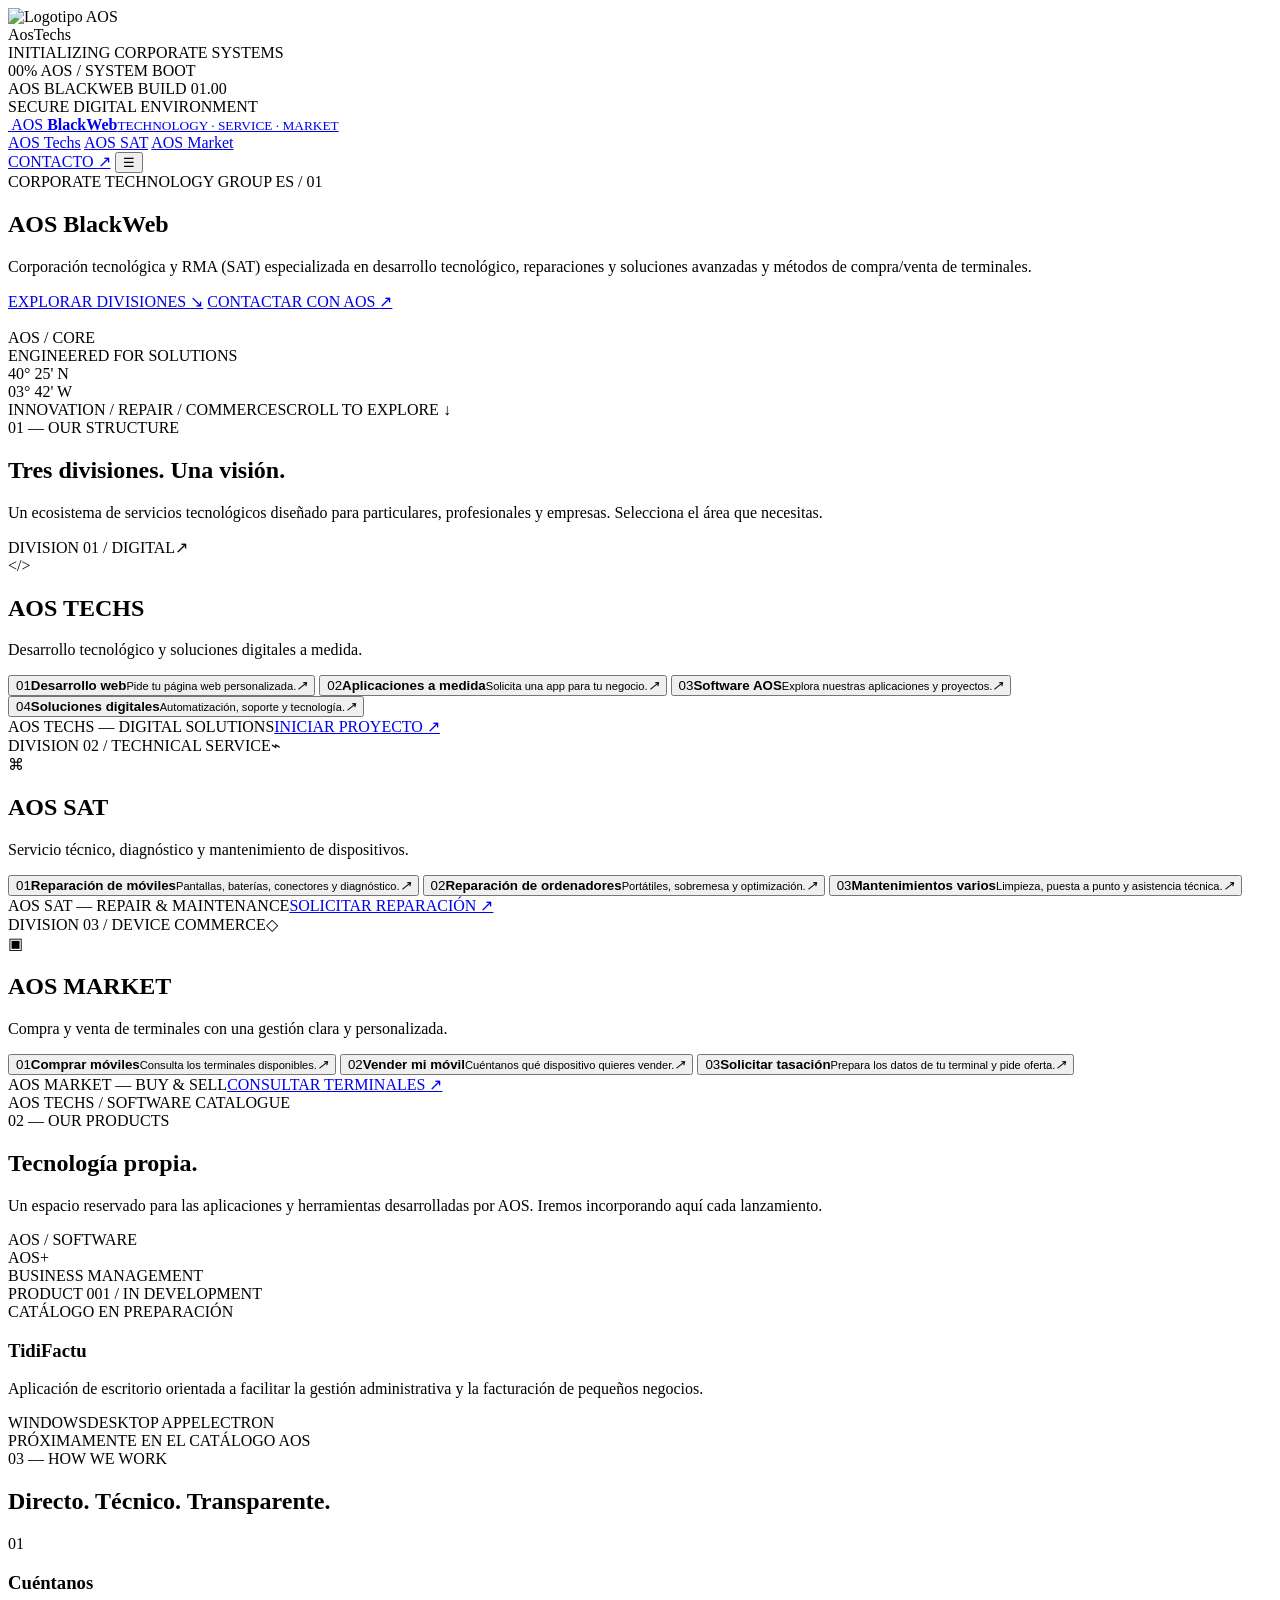
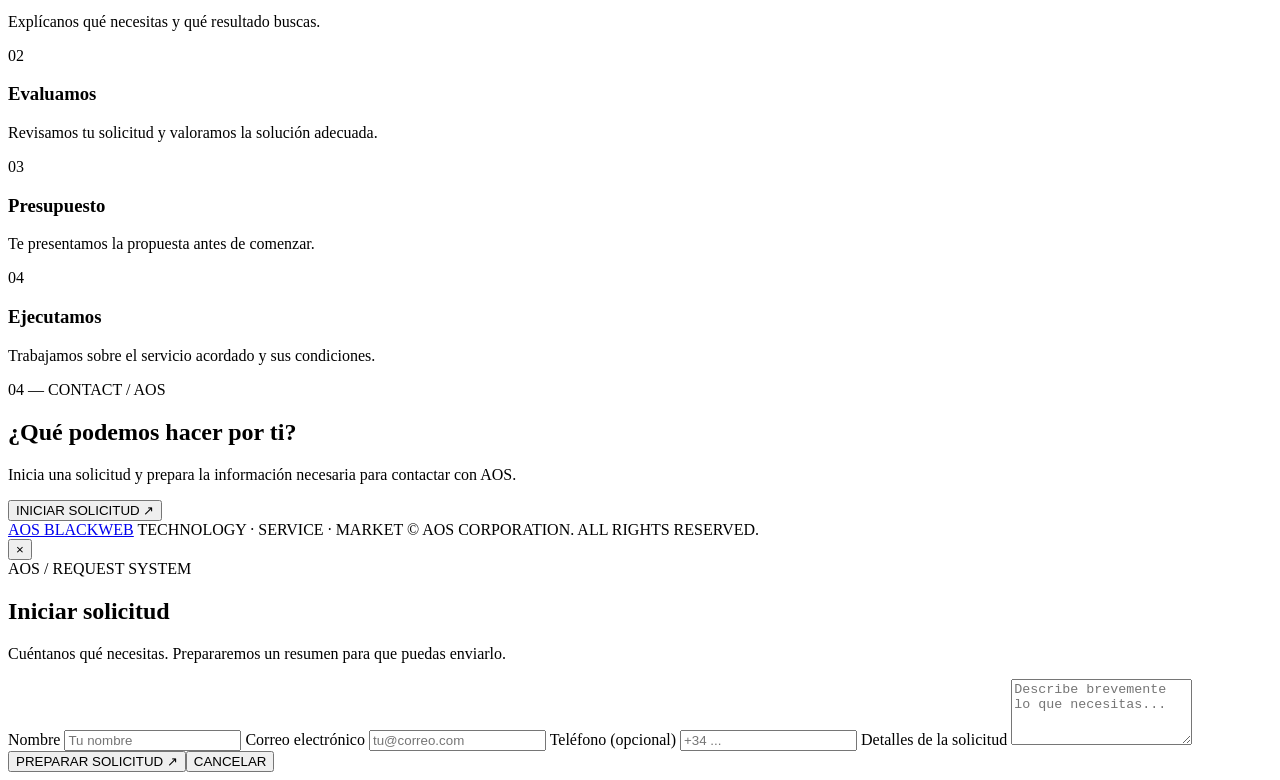
==== index.html @ e3c9e095 "Add files via upload" ====
<!DOCTYPE html>
<html lang="es">
<head>
  <meta charset="UTF-8">
  <meta name="viewport" content="width=device-width, initial-scale=1.0">
  <meta name="theme-color" content="#07090d">
  <meta name="description" content="AOS BlackWeb: corporación tecnológica y RMA (SAT). Desarrollo digital, reparaciones y compraventa de terminales.">
  <title>AOS BlackWeb — Tecnología, SAT y Market</title>
  <link rel="icon" type="image/png" href="assets/images/aos-logo.png">
  <link rel="preconnect" href="https://fonts.googleapis.com">
  <link rel="preconnect" href="https://fonts.gstatic.com" crossorigin>
  <link href="https://fonts.googleapis.com/css2?family=IBM+Plex+Mono:wght@400;500;600;700&family=Space+Grotesk:wght@400;500;600;700&display=swap" rel="stylesheet">
  <link rel="stylesheet" href="css/main.css">
  <link rel="stylesheet" href="css/loader.css">
  <link rel="stylesheet" href="css/animations.css">
  <script src="js/loader.js" defer></script>
  <script src="js/text-generator.js" defer></script>
  <script src="js/main.js" defer></script>
</head>
<body class="is-loading">
  <div class="boot-screen" id="bootScreen" aria-label="Cargando AOS BlackWeb">
    <div class="boot-grid"></div>
    <div class="boot-center">
      <div class="boot-logo-wrap">
        <img src="assets/images/aos-logo.png" class="boot-logo" alt="Logotipo AOS">
      </div>
      <div class="boot-brand">Aos<span>Techs</span></div>
      <div class="boot-status" id="bootStatus">INITIALIZING CORPORATE SYSTEMS</div>
      <div class="boot-progress"><span id="bootProgress"></span></div>
      <div class="boot-meta"><span id="bootPercent">00%</span><span> AOS / SYSTEM BOOT</span></div>
    </div>
    <div class="boot-corner boot-corner-left">AOS BLACKWEB <span>BUILD 01.00</span></div>
    <div class="boot-corner boot-corner-right">SECURE DIGITAL ENVIRONMENT</div>
  </div>

  <header class="site-header" id="siteHeader">
    <a class="brand-lockup" href="#home" aria-label="AOS BlackWeb, inicio">
      <span class="brand-mark"><img src="assets/images/aos-logo.png" alt=""></span>
      <span class="brand-name">AOS <b>BlackWeb</b><small>TECHNOLOGY · SERVICE · MARKET</small></span>
    </a>
    <nav class="top-nav" aria-label="Navegación principal">
      <a href="#techs">AOS Techs</a>
      <a href="#sat">AOS SAT</a>
      <a href="#market">AOS Market</a>
    </nav>
    <a class="header-contact" href="#contact">CONTACTO <span>↗</span></a>
    <button class="mobile-menu-toggle" id="mobileMenuToggle" aria-label="Abrir menú" aria-expanded="false">☰</button>
  </header>

  <main id="mainContent">
    <section class="hero section-shell" id="home">
      <div class="hero-copy">
        <div class="eyebrow"><span class="live-dot"></span> CORPORATE TECHNOLOGY GROUP <span class="eyebrow-line"></span> ES / 01</div>
        <h1 class="hero-title glitch-text" data-text="AOS BlackWeb">AOS BlackWeb</h1>
        <p class="hero-description">Corporación tecnológica y RMA (SAT) especializada en desarrollo tecnológico, reparaciones y soluciones avanzadas y métodos de compra/venta de terminales.</p>
        <div class="hero-actions">
          <a class="button button-primary" href="#divisions">EXPLORAR DIVISIONES <span>↘</span></a>
          <a class="button button-ghost" href="#contact">CONTACTAR CON AOS <span>↗</span></a>
        </div>
      </div>
      <div class="hero-visual" aria-hidden="true">
        <div class="visual-orbit orbit-one"></div><div class="visual-orbit orbit-two"></div>
        <div class="visual-crosshair crosshair-a"></div><div class="visual-crosshair crosshair-b"></div>
        <img src="assets/images/aos-logo.png" alt="" class="hero-emblem">
        <div class="visual-label label-top">AOS / CORE</div>
        <div class="visual-label label-bottom">ENGINEERED FOR SOLUTIONS</div>
        <div class="visual-coordinate">40° 25' N<br>03° 42' W</div>
      </div>
      <div class="hero-bottomline"><span>INNOVATION / REPAIR / COMMERCE</span><span>SCROLL TO EXPLORE <b>↓</b></span></div>
    </section>

    <section class="intro-strip section-shell" id="divisions">
      <div><span class="section-index">01 — OUR STRUCTURE</span><h2 class="section-heading glitch-text" data-text="Tres divisiones. Una visión.">Tres divisiones. Una visión.</h2></div>
      <p>Un ecosistema de servicios tecnológicos diseñado para particulares, profesionales y empresas. Selecciona el área que necesitas.</p>
    </section>

    <section class="division-grid section-shell">
      <article class="division-card tech-card" id="techs">
        <div class="card-topline"><span>DIVISION 01 / DIGITAL</span><span class="card-symbol">↗</span></div>
        <div class="division-icon"><span class="icon-brackets">&lt;/&gt;</span></div>
        <h2 class="division-title glitch-text" data-text="AOS TECHS">AOS TECHS</h2>
        <p class="division-lead">Desarrollo tecnológico y soluciones digitales a medida.</p>
        <div class="service-list">
          <button class="service-row" data-service="web"><span class="service-number">01</span><span><b>Desarrollo web</b><small>Pide tu página web personalizada.</small></span><i>↗</i></button>
          <button class="service-row" data-service="app"><span class="service-number">02</span><span><b>Aplicaciones a medida</b><small>Solicita una app para tu negocio.</small></span><i>↗</i></button>
          <button class="service-row" data-service="software"><span class="service-number">03</span><span><b>Software AOS</b><small>Explora nuestras aplicaciones y proyectos.</small></span><i>↗</i></button>
          <button class="service-row" data-service="digital"><span class="service-number">04</span><span><b>Soluciones digitales</b><small>Automatización, soporte y tecnología.</small></span><i>↗</i></button>
        </div>
        <div class="card-footer"><span>AOS TECHS — DIGITAL SOLUTIONS</span><a href="#contact">INICIAR PROYECTO ↗</a></div>
      </article>

      <article class="division-card sat-card" id="sat">
        <div class="card-topline"><span>DIVISION 02 / TECHNICAL SERVICE</span><span class="card-symbol">⌁</span></div>
        <div class="division-icon"><span class="icon-tools">⌘</span></div>
        <h2 class="division-title glitch-text" data-text="AOS SAT">AOS SAT</h2>
        <p class="division-lead">Servicio técnico, diagnóstico y mantenimiento de dispositivos.</p>
        <div class="service-list">
          <button class="service-row" data-service="mobile-repair"><span class="service-number">01</span><span><b>Reparación de móviles</b><small>Pantallas, baterías, conectores y diagnóstico.</small></span><i>↗</i></button>
          <button class="service-row" data-service="computer-repair"><span class="service-number">02</span><span><b>Reparación de ordenadores</b><small>Portátiles, sobremesa y optimización.</small></span><i>↗</i></button>
          <button class="service-row" data-service="maintenance"><span class="service-number">03</span><span><b>Mantenimientos varios</b><small>Limpieza, puesta a punto y asistencia técnica.</small></span><i>↗</i></button>
        </div>
        <div class="card-footer"><span>AOS SAT — REPAIR & MAINTENANCE</span><a href="#contact">SOLICITAR REPARACIÓN ↗</a></div>
      </article>

      <article class="division-card market-card" id="market">
        <div class="card-topline"><span>DIVISION 03 / DEVICE COMMERCE</span><span class="card-symbol">◇</span></div>
        <div class="division-icon"><span class="icon-market">▣</span></div>
        <h2 class="division-title glitch-text" data-text="AOS MARKET">AOS MARKET</h2>
        <p class="division-lead">Compra y venta de terminales con una gestión clara y personalizada.</p>
        <div class="service-list">
          <button class="service-row" data-service="buy-phone"><span class="service-number">01</span><span><b>Comprar móviles</b><small>Consulta los terminales disponibles.</small></span><i>↗</i></button>
          <button class="service-row" data-service="sell-phone"><span class="service-number">02</span><span><b>Vender mi móvil</b><small>Cuéntanos qué dispositivo quieres vender.</small></span><i>↗</i></button>
          <button class="service-row" data-service="valuation"><span class="service-number">03</span><span><b>Solicitar tasación</b><small>Prepara los datos de tu terminal y pide oferta.</small></span><i>↗</i></button>
        </div>
        <div class="card-footer"><span>AOS MARKET — BUY & SELL</span><a href="#contact">CONSULTAR TERMINALES ↗</a></div>
      </article>
    </section>

    <section class="software-section section-shell" id="software">
      <div class="section-kicker">AOS TECHS / SOFTWARE CATALOGUE</div>
      <div class="software-heading">
        <div><span class="section-index">02 — OUR PRODUCTS</span><h2 class="section-heading glitch-text" data-text="Tecnología propia.">Tecnología propia.</h2></div>
        <p>Un espacio reservado para las aplicaciones y herramientas desarrolladas por AOS. Iremos incorporando aquí cada lanzamiento.</p>
      </div>
      <article class="product-feature">
        <div class="product-art"><div class="product-window"><div class="window-bar"><i></i><i></i><i></i><span>AOS / SOFTWARE</span></div><div class="window-content"><div class="window-logo">AOS<span>+</span></div><div class="window-lines"><i></i><i></i><i></i><i></i></div><div class="window-chip">BUSINESS MANAGEMENT</div></div></div><span class="art-coordinate">PRODUCT 001 / IN DEVELOPMENT</span></div>
        <div class="product-info"><span class="product-status"><i></i> CATÁLOGO EN PREPARACIÓN</span><h3>TidiFactu</h3><p>Aplicación de escritorio orientada a facilitar la gestión administrativa y la facturación de pequeños negocios.</p><div class="product-tags"><span>WINDOWS</span><span>DESKTOP APP</span><span>ELECTRON</span></div><span class="coming-soon">PRÓXIMAMENTE EN EL CATÁLOGO AOS</span></div>
      </article>
    </section>

    <section class="process-section section-shell">
      <div><span class="section-index">03 — HOW WE WORK</span><h2 class="section-heading glitch-text" data-text="Directo. Técnico. Transparente.">Directo. Técnico. Transparente.</h2></div>
      <div class="process-grid">
        <div><span>01</span><h3>Cuéntanos</h3><p>Explícanos qué necesitas y qué resultado buscas.</p></div>
        <div><span>02</span><h3>Evaluamos</h3><p>Revisamos tu solicitud y valoramos la solución adecuada.</p></div>
        <div><span>03</span><h3>Presupuesto</h3><p>Te presentamos la propuesta antes de comenzar.</p></div>
        <div><span>04</span><h3>Ejecutamos</h3><p>Trabajamos sobre el servicio acordado y sus condiciones.</p></div>
      </div>
    </section>

    <section class="contact-section section-shell" id="contact">
      <div class="contact-copy"><span class="section-index">04 — CONTACT / AOS</span><h2 class="section-heading glitch-text" data-text="¿Qué podemos hacer por ti?">¿Qué podemos hacer por ti?</h2><p>Inicia una solicitud y prepara la información necesaria para contactar con AOS.</p></div>
      <button class="button button-primary contact-cta" data-service="general">INICIAR SOLICITUD <span>↗</span></button>
    </section>
  </main>

  <footer class="site-footer section-shell">
    <a class="footer-brand" href="#home">AOS<span> BLACKWEB</span></a>
    <span>TECHNOLOGY · SERVICE · MARKET</span>
    <span>© <span id="currentYear"></span> AOS CORPORATION. ALL RIGHTS RESERVED.</span>
  </footer>

  <div class="modal-backdrop" id="requestModal" aria-hidden="true">
    <section class="request-modal" role="dialog" aria-modal="true" aria-labelledby="modalTitle">
      <button class="modal-close" id="modalClose" aria-label="Cerrar">×</button>
      <div class="modal-kicker">AOS / REQUEST SYSTEM</div>
      <h2 id="modalTitle">Iniciar solicitud</h2>
      <p id="modalDescription">Cuéntanos qué necesitas. Prepararemos un resumen para que puedas enviarlo.</p>
      <form id="requestForm">
        <input type="hidden" id="requestType" name="requestType">
        <label>Nombre <input name="name" autocomplete="name" required placeholder="Tu nombre"></label>
        <label>Correo electrónico <input name="email" type="email" autocomplete="email" required placeholder="tu@correo.com"></label>
        <label>Teléfono (opcional) <input name="phone" autocomplete="tel" placeholder="+34 ..."></label>
        <label id="deviceLabel">Detalles de la solicitud <textarea name="details" rows="4" required placeholder="Describe brevemente lo que necesitas..."></textarea></label>
        <div class="modal-actions"><button class="button button-primary" type="submit">PREPARAR SOLICITUD <span>↗</span></button><button class="button button-ghost" type="button" id="modalCancel">CANCELAR</button></div>
      </form>
      <div class="form-result" id="formResult" hidden>
        <strong>Solicitud preparada.</strong>
        <p>Se ha generado un resumen. Puedes copiarlo y enviarlo por tu canal de contacto habitual.</p>
        <textarea id="requestSummary" rows="7" readonly></textarea>
        <button class="button button-primary" id="copyRequest" type="button">COPIAR SOLICITUD <span>▣</span></button>
        <small>Esta web todavía no envía formularios a un servidor. El contenido permanece en tu navegador.</small>
      </div>
    </section>
  </div>
  <div class="toast" id="toast" role="status" aria-live="polite"></div>
</body>
</html>
---- css/main.css ----

---- css/loader.css ----

---- css/animations.css ----

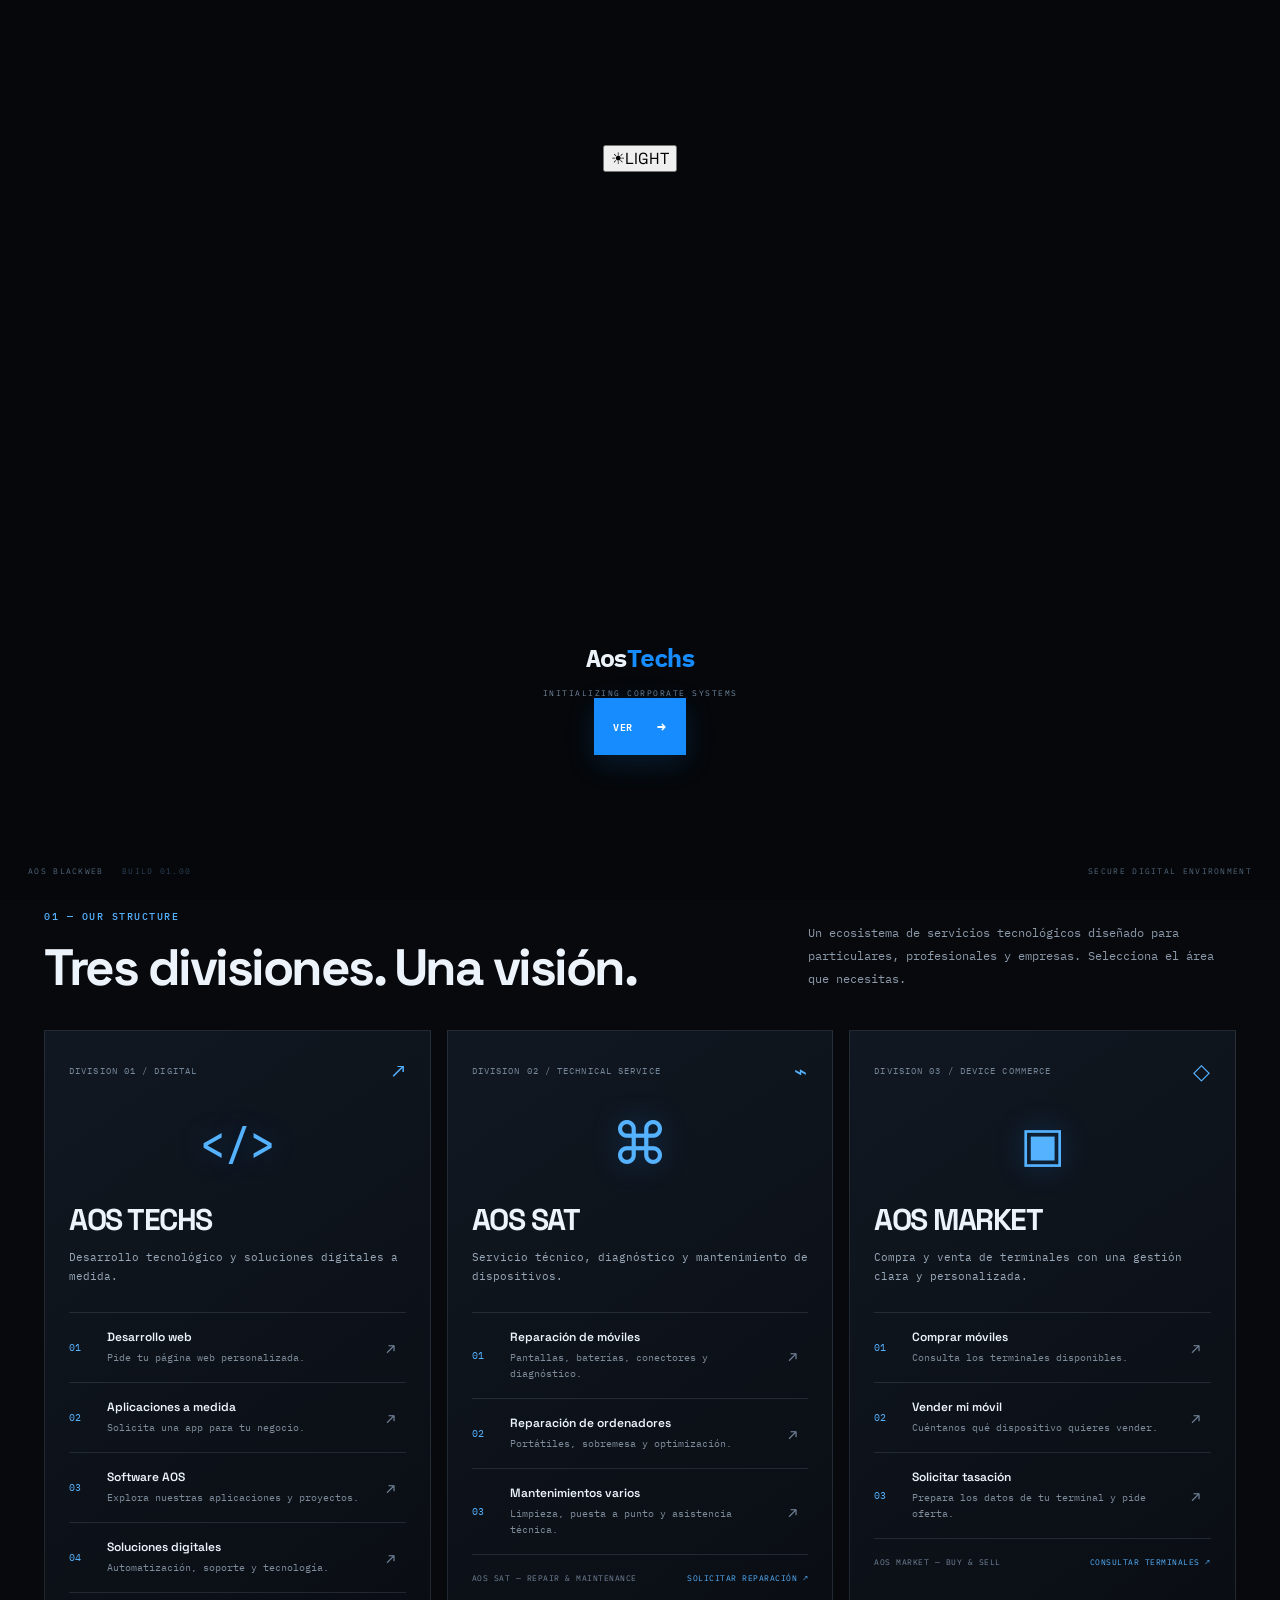
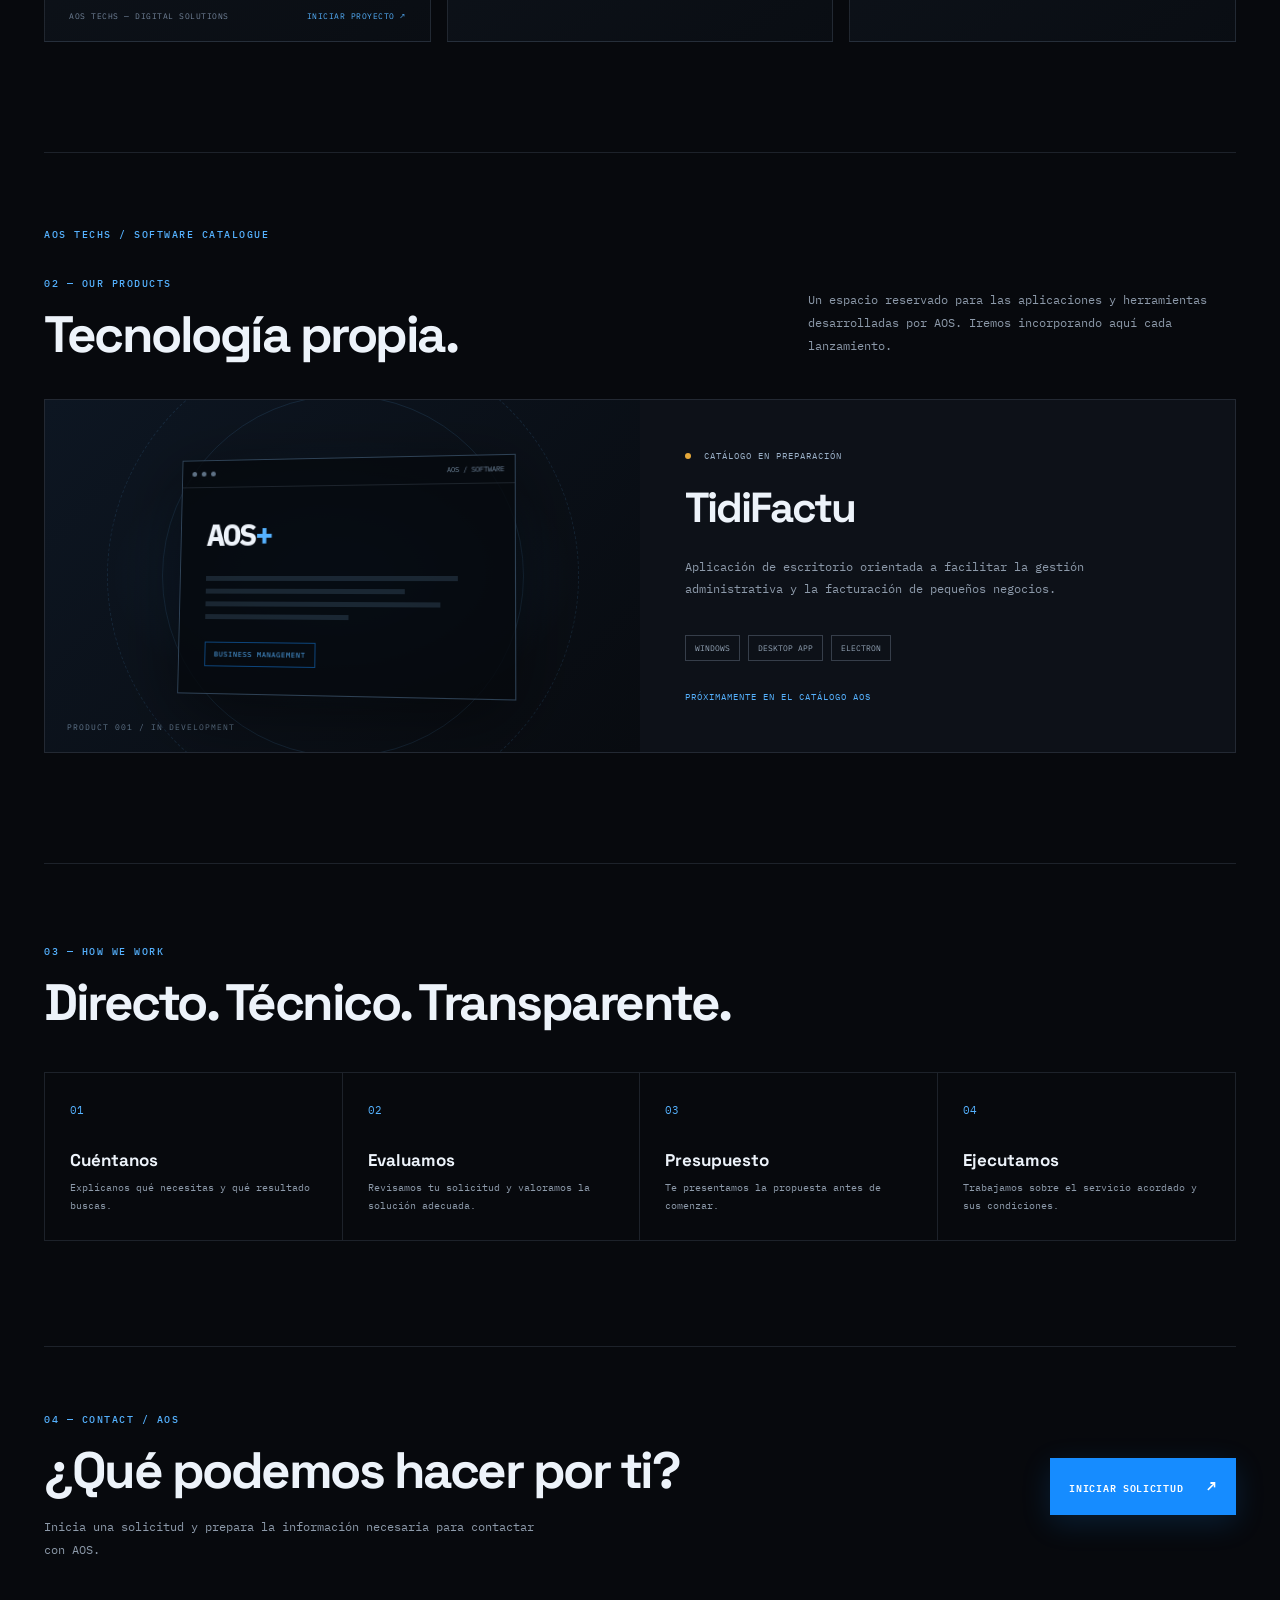
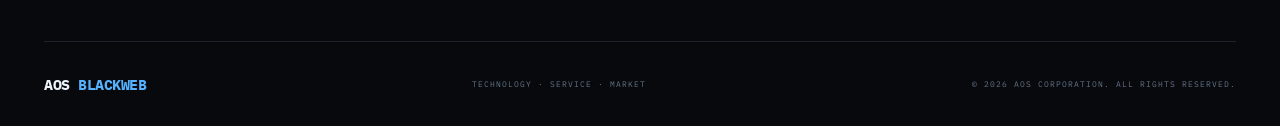
==== commit 2d36422d: "Update index.html" ====
--- a/index.html
+++ b/index.html
@@ -3,31 +3,35 @@
 <head>
   <meta charset="UTF-8">
   <meta name="viewport" content="width=device-width, initial-scale=1.0">
-  <meta name="theme-color" content="#07090d">
+  <meta name="theme-color" content="#050505">
   <meta name="description" content="AOS BlackWeb: corporación tecnológica y RMA (SAT). Desarrollo digital, reparaciones y compraventa de terminales.">
   <title>AOS BlackWeb — Tecnología, SAT y Market</title>
-  <link rel="icon" type="image/png" href="assets/images/aos-logo.png">
+  <link rel="icon" type="image/png" href="assets/images/favicon.png">
+  <script>(function(){var t='dark';try{t=localStorage.getItem('aos-theme')||'dark'}catch(e){}document.documentElement.dataset.theme=t==='light'?'light':'dark'})()</script>
   <link rel="preconnect" href="https://fonts.googleapis.com">
   <link rel="preconnect" href="https://fonts.gstatic.com" crossorigin>
   <link href="https://fonts.googleapis.com/css2?family=IBM+Plex+Mono:wght@400;500;600;700&family=Space+Grotesk:wght@400;500;600;700&display=swap" rel="stylesheet">
   <link rel="stylesheet" href="css/main.css">
   <link rel="stylesheet" href="css/loader.css">
   <link rel="stylesheet" href="css/animations.css">
+  <noscript><style>.boot-screen{display:none!important}body.is-loading{overflow:auto}</style></noscript>
+  <script src="js/theme.js" defer></script>
+  <script src="js/net.js" defer></script>
   <script src="js/loader.js" defer></script>
-  <script src="js/text-generator.js" defer></script>
+  <script src="js/scramble.js" defer></script>
   <script src="js/main.js" defer></script>
 </head>
 <body class="is-loading">
+  <canvas id="netBg" aria-hidden="true"></canvas>
   <div class="boot-screen" id="bootScreen" aria-label="Cargando AOS BlackWeb">
-    <div class="boot-grid"></div>
-    <div class="boot-center">
+    <button class="theme-toggle boot-theme" type="button" data-theme-toggle aria-label="Cambiar a modo claro"><span class="theme-icon">☀</span><span class="theme-label">LIGHT</span></button>
+    <div class="boot-center" id="bootCenter">
       <div class="boot-logo-wrap">
-        <img src="assets/images/aos-logo.png" class="boot-logo" alt="Logotipo AOS">
+        <canvas class="boot-canvas" id="bootCanvas" width="630" height="644" role="img" aria-label="Logotipo AOS"></canvas>
       </div>
       <div class="boot-brand">Aos<span>Techs</span></div>
       <div class="boot-status" id="bootStatus">INITIALIZING CORPORATE SYSTEMS</div>
-      <div class="boot-progress"><span id="bootProgress"></span></div>
-      <div class="boot-meta"><span id="bootPercent">00%</span><span> AOS / SYSTEM BOOT</span></div>
+      <button class="button button-primary boot-enter" id="bootEnter" type="button">VER <span>→</span></button>
     </div>
     <div class="boot-corner boot-corner-left">AOS BLACKWEB <span>BUILD 01.00</span></div>
     <div class="boot-corner boot-corner-right">SECURE DIGITAL ENVIRONMENT</div>
@@ -44,6 +48,7 @@
       <a href="#market">AOS Market</a>
     </nav>
     <a class="header-contact" href="#contact">CONTACTO <span>↗</span></a>
+    <button class="theme-toggle" type="button" data-theme-toggle aria-label="Cambiar a modo claro"><span class="theme-icon">☀</span><span class="theme-label">LIGHT</span></button>
     <button class="mobile-menu-toggle" id="mobileMenuToggle" aria-label="Abrir menú" aria-expanded="false">☰</button>
   </header>
 
@@ -60,11 +65,7 @@
       </div>
       <div class="hero-visual" aria-hidden="true">
         <div class="visual-orbit orbit-one"></div><div class="visual-orbit orbit-two"></div>
-        <div class="visual-crosshair crosshair-a"></div><div class="visual-crosshair crosshair-b"></div>
         <img src="assets/images/aos-logo.png" alt="" class="hero-emblem">
-        <div class="visual-label label-top">AOS / CORE</div>
-        <div class="visual-label label-bottom">ENGINEERED FOR SOLUTIONS</div>
-        <div class="visual-coordinate">40° 25' N<br>03° 42' W</div>
       </div>
       <div class="hero-bottomline"><span>INNOVATION / REPAIR / COMMERCE</span><span>SCROLL TO EXPLORE <b>↓</b></span></div>
     </section>
--- a/css/main.css
+++ b/css/main.css
@@ -1 +1,18 @@
+@import url('https://fonts.googleapis.com/css2?family=IBM+Plex+Mono:wght@400;500;600;700&family=Space+Grotesk:wght@400;500;600;700&display=swap');
+:root{--bg:#07090d;--panel:#0d1118;--panel2:#101722;--line:rgba(160,180,205,.15);--line-strong:rgba(160,180,205,.28);--text:#edf3fa;--muted:#8d9aaa;--blue:#168cff;--blue2:#55b2ff;--mono:"IBM Plex Mono",monospace;--sans:"Space Grotesk",sans-serif;--max:1420px}
+*{box-sizing:border-box}html{scroll-behavior:smooth;scroll-padding-top:100px}body{margin:0;background:var(--bg);color:var(--text);font-family:var(--sans);overflow-x:hidden}body:before{content:"";position:fixed;inset:0;pointer-events:none;z-index:-1;background:radial-gradient(ellipse at 78% 8%,rgba(16,92,160,.10),transparent 32%),linear-gradient(rgba(255,255,255,.012) 1px,transparent 1px),linear-gradient(90deg,rgba(255,255,255,.012) 1px,transparent 1px);background-size:auto,44px 44px,44px 44px}
+a{color:inherit;text-decoration:none}button,input,textarea{font:inherit}.section-shell{width:min(var(--max),calc(100% - 88px));margin-inline:auto}.site-header{height:86px;padding:0 max(44px,calc((100vw - var(--max))/2));display:flex;align-items:center;justify-content:space-between;border-bottom:1px solid var(--line);background:rgba(7,9,13,.86);backdrop-filter:blur(18px);position:sticky;top:0;z-index:20;opacity:0;transform:translateY(-15px);transition:opacity .6s,transform .6s}.site-ready .site-header{opacity:1;transform:none}
+.brand-lockup{display:flex;align-items:center;gap:12px}.brand-mark{width:40px;height:40px;display:grid;place-items:center}.brand-mark img{width:100%;height:100%;object-fit:contain}.brand-name{font:600 17px var(--mono);letter-spacing:-.8px}.brand-name b{color:#fff}.brand-name small{display:block;color:var(--muted);font:9px var(--mono);letter-spacing:1.1px;margin-top:4px}.top-nav{display:flex;gap:34px}.top-nav a,.header-contact{font:500 11px var(--mono);letter-spacing:.5px;color:#b5c0ce;transition:color .2s}.top-nav a:hover,.header-contact:hover{color:var(--blue2)}.header-contact{border:1px solid var(--line-strong);padding:11px 15px}.header-contact span{color:var(--blue2);margin-left:10px}.mobile-menu-toggle{display:none;background:none;color:white;border:1px solid var(--line);padding:8px 11px}
+.hero{min-height:590px;display:grid;grid-template-columns:1.08fr .92fr;align-items:center;position:relative;padding-top:60px;padding-bottom:92px}.hero-copy{max-width:720px;z-index:2}.eyebrow,.section-index,.section-kicker{font:500 10px var(--mono);letter-spacing:1.5px;color:var(--blue2)}.live-dot{display:inline-block;width:7px;height:7px;border-radius:50%;background:#2caa70;box-shadow:0 0 12px #2caa70;margin-right:8px}.eyebrow-line{display:inline-block;width:46px;height:1px;background:var(--line-strong);vertical-align:middle;margin:0 10px}.hero-title{font-size:clamp(58px,8vw,112px);line-height:.98;letter-spacing:-7px;margin:28px 0 22px;font-weight:700}.hero-description{font:14px/1.9 var(--mono);color:#aeb9c8;max-width:650px}.hero-actions{display:flex;gap:13px;flex-wrap:wrap;margin-top:36px}.button{border:1px solid var(--line-strong);padding:15px 18px;display:inline-flex;align-items:center;justify-content:center;gap:24px;font:600 10px var(--mono);letter-spacing:.7px;cursor:pointer;transition:background .25s,border-color .25s,transform .25s;color:var(--text);background:transparent}.button:hover{transform:translateY(-2px);border-color:var(--blue)}.button-primary{background:var(--blue);border-color:var(--blue);color:white;box-shadow:0 8px 30px rgba(22,140,255,.16)}.button-primary:hover{background:#0877df}.button-ghost{background:rgba(255,255,255,.02)}.button span{font-size:15px}
+.hero-visual{height:420px;position:relative;display:grid;place-items:center}.hero-emblem{width:min(62%,300px);filter:drop-shadow(0 0 35px rgba(50,143,220,.12));opacity:.9;animation:float 7s ease-in-out infinite}.visual-orbit{position:absolute;border:1px solid rgba(72,148,210,.17);border-radius:50%;aspect-ratio:1}.orbit-one{width:350px}.orbit-two{width:470px;border-style:dashed;opacity:.55;animation:orbit 70s linear infinite}.visual-crosshair{position:absolute;background:var(--line);}.crosshair-a{width:1px;height:100%;}.crosshair-b{height:1px;width:100%;}.visual-label,.visual-coordinate{position:absolute;font:9px var(--mono);letter-spacing:1.2px;color:#71869d}.label-top{top:35px;left:15%}.label-bottom{bottom:34px;right:7%}.visual-coordinate{left:7%;bottom:65px;line-height:1.8}.hero-bottomline{position:absolute;bottom:28px;left:0;right:0;border-top:1px solid var(--line);padding-top:17px;display:flex;justify-content:space-between;color:#758395;font:9px var(--mono);letter-spacing:1.2px}.hero-bottomline b{color:var(--blue2);font-size:15px;margin-left:8px}
+.intro-strip{display:grid;grid-template-columns:1fr .6fr;gap:50px;align-items:end;padding:72px 0 35px;border-top:1px solid var(--line)}.section-heading{font-size:clamp(32px,4vw,54px);letter-spacing:-2.5px;margin:15px 0 0;line-height:1.08}.intro-strip>p,.software-heading>p,.contact-copy>p{font:12px/1.9 var(--mono);color:var(--muted);max-width:490px;margin:0 0 5px}
+.division-grid{display:grid;grid-template-columns:repeat(3,1fr);gap:16px;padding-bottom:110px}.division-card{background:linear-gradient(145deg,rgba(18,25,35,.95),rgba(10,14,20,.96));border:1px solid var(--line);padding:25px 24px 20px;position:relative;min-width:0;transition:border-color .3s,transform .3s;scroll-margin-top:105px}.division-card:hover{border-color:rgba(54,151,239,.45);transform:translateY(-4px)}.card-topline{display:flex;justify-content:space-between;align-items:center;color:#74869a;font:9px var(--mono);letter-spacing:1.1px}.card-symbol{font-size:22px;color:var(--blue2)}.division-icon{height:115px;display:flex;align-items:center;justify-content:center;color:var(--blue2);font:500 48px var(--mono);text-shadow:0 0 30px rgba(22,140,255,.3)}.icon-brackets{font-size:42px}.icon-tools{font-size:58px}.icon-market{font-size:48px}.division-title{font-size:30px;letter-spacing:-1.5px;margin:0 0 9px}.division-lead{font:11px/1.7 var(--mono);color:#9aa9b9;min-height:42px;margin:0 0 22px}.service-list{border-top:1px solid var(--line)}.service-row{width:100%;display:grid;grid-template-columns:28px 1fr 20px;align-items:center;gap:10px;text-align:left;padding:16px 0;background:none;border:0;border-bottom:1px solid var(--line);color:var(--text);cursor:pointer}.service-row:hover b,.service-row:hover i{color:var(--blue2)}.service-number{font:10px var(--mono);color:var(--blue2)}.service-row b{display:block;font-size:12px;font-weight:600;transition:color .2s}.service-row small{display:block;font:10px/1.6 var(--mono);color:#7e8b9a;margin-top:5px}.service-row i{font-style:normal;color:#728399;font-size:16px;transition:color .2s}.card-footer{display:flex;justify-content:space-between;gap:8px;align-items:center;padding-top:18px;font:8px var(--mono);letter-spacing:.5px;color:#728399}.card-footer a{color:var(--blue2);white-space:nowrap}
+.software-section{padding:75px 0 110px;border-top:1px solid var(--line)}.section-kicker{margin-bottom:30px}.software-heading{display:grid;grid-template-columns:1fr .6fr;gap:50px;align-items:end;margin-bottom:36px}.product-feature{display:grid;grid-template-columns:1fr 1fr;border:1px solid var(--line);background:var(--panel)}.product-art{min-height:330px;position:relative;display:grid;place-items:center;overflow:hidden;background:radial-gradient(ellipse at 50% 50%,rgba(22,140,255,.13),transparent 55%),linear-gradient(135deg,#0d1622,#080b10)}.product-art:before,.product-art:after{content:"";position:absolute;border:1px solid rgba(79,152,215,.15);border-radius:50%;width:360px;aspect-ratio:1}.product-art:after{width:470px;border-style:dashed}.product-window{width:65%;max-width:340px;position:relative;z-index:1;border:1px solid rgba(116,167,211,.36);background:rgba(5,9,14,.85);box-shadow:0 20px 70px rgba(0,0,0,.5);transform:perspective(900px) rotateY(-9deg) rotateX(4deg)}.window-bar{height:28px;border-bottom:1px solid var(--line);display:flex;align-items:center;gap:5px;padding:0 10px}.window-bar i{width:5px;height:5px;border-radius:50%;background:#5e7185}.window-bar span{margin-left:auto;font:7px var(--mono);color:#71869d}.window-content{padding:27px}.window-logo{font:700 32px var(--mono);letter-spacing:-2px}.window-logo span{color:var(--blue2)}.window-lines{display:grid;gap:8px;margin:22px 0}.window-lines i{height:5px;background:rgba(104,143,181,.2);width:90%}.window-lines i:nth-child(2){width:72%}.window-lines i:nth-child(3){width:84%}.window-lines i:nth-child(4){width:52%}.window-chip{display:inline-block;padding:7px 9px;border:1px solid rgba(22,140,255,.45);color:var(--blue2);font:7px var(--mono);letter-spacing:1px}.art-coordinate{position:absolute;bottom:20px;left:22px;color:#60758b;font:8px var(--mono);letter-spacing:1px}.product-info{padding:50px 45px;display:flex;flex-direction:column;justify-content:center}.product-status{font:9px var(--mono);letter-spacing:1px;color:#9ab0c7}.product-status i{display:inline-block;width:6px;height:6px;border-radius:50%;background:#e5a83a;margin-right:7px}.product-info h3{font-size:42px;letter-spacing:-2px;margin:20px 0 10px}.product-info p{font:12px/1.9 var(--mono);color:var(--muted);max-width:440px}.product-tags{display:flex;gap:8px;flex-wrap:wrap;margin:22px 0 30px}.product-tags span{border:1px solid var(--line-strong);padding:7px 9px;color:#93a3b5;font:8px var(--mono)}.coming-soon{font:9px var(--mono);letter-spacing:1px;color:var(--blue2)}
+.process-section{padding:75px 0 105px;border-top:1px solid var(--line)}.process-grid{display:grid;grid-template-columns:repeat(4,1fr);gap:0;margin-top:42px;border:1px solid var(--line)}.process-grid>div{padding:25px;border-right:1px solid var(--line)}.process-grid>div:last-child{border:0}.process-grid>div>span{font:11px var(--mono);color:var(--blue2)}.process-grid h3{font-size:17px;margin:30px 0 8px}.process-grid p{font:10px/1.8 var(--mono);color:var(--muted);margin:0}
+.contact-section{padding:60px 0 75px;border-top:1px solid var(--line);display:flex;justify-content:space-between;align-items:center;gap:30px}.contact-copy{max-width:700px}.contact-copy .section-heading{margin-bottom:17px}.contact-cta{flex-shrink:0}.site-footer{border-top:1px solid var(--line);min-height:85px;display:flex;align-items:center;justify-content:space-between;gap:20px;color:#657487;font:8px var(--mono);letter-spacing:1px}.footer-brand{font:700 15px var(--mono);color:#eaf1f8;letter-spacing:-.5px}.footer-brand span{color:var(--blue2)}
+.modal-backdrop{position:fixed;inset:0;background:rgba(0,0,0,.78);backdrop-filter:blur(10px);z-index:50;display:none;align-items:center;justify-content:center;padding:20px}.modal-backdrop.is-open{display:flex}.request-modal{width:min(590px,100%);max-height:92vh;overflow:auto;position:relative;background:#0c121b;border:1px solid var(--line-strong);padding:34px;box-shadow:0 30px 100px rgba(0,0,0,.6)}.modal-close{position:absolute;right:20px;top:15px;background:none;border:0;color:#9aabba;font-size:27px;cursor:pointer}.modal-kicker{font:9px var(--mono);letter-spacing:1.3px;color:var(--blue2)}.request-modal h2{font-size:30px;margin:12px 0}.request-modal>p,.form-result p{font:11px/1.8 var(--mono);color:var(--muted)}.request-modal form{display:grid;gap:14px;margin-top:25px}.request-modal label{display:grid;gap:7px;font:10px var(--mono);color:#b8c5d4}.request-modal input,.request-modal textarea{width:100%;background:#080d14;border:1px solid var(--line-strong);padding:12px;color:white;outline:none;font:11px var(--mono);resize:vertical}.request-modal input:focus,.request-modal textarea:focus{border-color:var(--blue)}.modal-actions{display:flex;gap:10px;flex-wrap:wrap;margin-top:8px}.form-result{margin-top:24px;border-top:1px solid var(--line);padding-top:20px}.form-result strong{color:var(--blue2);font:600 13px var(--mono)}.form-result textarea{margin:12px 0;width:100%;background:#080d14;border:1px solid var(--line);padding:12px;color:#c6d4e2;font:10px/1.7 var(--mono)}.form-result small{display:block;color:#7c8c9e;font:9px/1.6 var(--mono);margin-top:12px}.toast{position:fixed;bottom:25px;left:50%;transform:translate(-50%,20px);opacity:0;pointer-events:none;z-index:80;background:#132337;border:1px solid rgba(50,150,230,.4);padding:12px 18px;color:#d9eaff;font:10px var(--mono);transition:.25s}.toast.show{opacity:1;transform:translate(-50%,0)}
+@keyframes float{0%,100%{transform:translateY(0)}50%{transform:translateY(-12px)}}@keyframes orbit{to{transform:rotate(360deg)}}
+@media(max-width:1050px){.division-grid{grid-template-columns:1fr 1fr}.market-card{grid-column:1/-1}.market-card .service-list{display:grid;grid-template-columns:repeat(3,1fr);column-gap:18px}.market-card .service-row{border-bottom:1px solid var(--line)}.hero{min-height:530px}.hero-title{letter-spacing:-4px}}
+@media(max-width:760px){.section-shell{width:calc(100% - 38px)}.site-header{height:72px;padding:0 19px}.top-nav{display:none;position:absolute;top:71px;left:0;right:0;background:#0b1119;padding:20px;flex-direction:column;gap:18px;border-bottom:1px solid var(--line)}.top-nav.open{display:flex}.header-contact{margin-left:auto;margin-right:12px;padding:9px 10px;font-size:9px}.mobile-menu-toggle{display:block}.brand-name{font-size:14px}.brand-mark{width:34px;height:34px}.hero{grid-template-columns:1fr;min-height:unset;padding-top:75px;padding-bottom:85px}.hero-title{font-size:clamp(54px,14vw,82px);letter-spacing:-4px}.hero-description{font-size:11px}.hero-visual{height:290px;grid-row:1;margin-bottom:15px}.hero-emblem{width:170px}.orbit-one{width:220px}.orbit-two{width:285px}.hero-copy{grid-row:2}.hero-bottomline{bottom:22px;font-size:7px}.intro-strip,.software-heading{grid-template-columns:1fr;gap:18px;padding-top:55px}.section-heading{font-size:35px}.division-grid{grid-template-columns:1fr;padding-bottom:70px}.market-card{grid-column:auto}.market-card .service-list{display:block}.division-card{padding:22px 18px}.division-icon{height:90px}.division-title{font-size:27px}.software-section,.process-section{padding:60px 0 70px}.product-feature{grid-template-columns:1fr}.product-art{min-height:270px}.product-info{padding:30px 24px}.product-info h3{font-size:34px}.process-grid{grid-template-columns:1fr 1fr}.process-grid>div:nth-child(2){border-right:0}.process-grid>div:nth-child(-n+2){border-bottom:1px solid var(--line)}.process-grid>div{padding:20px}.process-grid h3{margin-top:20px}.contact-section{align-items:flex-start;flex-direction:column;padding:50px 0}.site-footer{padding:22px 0;align-items:flex-start;flex-direction:column;gap:12px}.request-modal{padding:28px 20px}.modal-actions .button{width:100%}}
+@media(prefers-reduced-motion:reduce){*,*:before,*:after{scroll-behavior:auto!important;animation-duration:.01ms!important;animation-iteration-count:1!important;transition-duration:.01ms!important}}
 
--- a/css/loader.css
+++ b/css/loader.css
@@ -1 +1 @@
-
+body.is-loading{overflow:hidden}.boot-screen{position:fixed;inset:0;background:#05070a;z-index:100;display:grid;place-items:center;overflow:hidden;transition:opacity .65s ease,visibility .65s ease}.boot-screen.is-exiting{opacity:0;visibility:hidden;pointer-events:none}.boot-grid{position:absolute;inset:0;background-image:linear-gradient(rgba(85,150,210,.045) 1px,transparent 1px),linear-gradient(90deg,rgba(85,150,210,.045) 1px,transparent 1px);background-size:48px 48px;mask-image:radial-gradient(ellipse at center,#000,transparent 75%)}.boot-center{position:relative;width:min(360px,82vw);display:flex;align-items:center;flex-direction:column}.boot-logo-wrap{width:160px;height:160px;display:grid;place-items:center;perspective:500px}.boot-logo{width:100%;height:100%;object-fit:contain;filter:drop-shadow(0 0 22px rgba(22,140,255,.16));animation:wheel-spin 2.8s linear infinite}.boot-brand{font:700 25px var(--mono);letter-spacing:-1.5px;margin-top:18px}.boot-brand span{color:#168cff}.boot-status{font:8px var(--mono);letter-spacing:1.5px;color:#71869d;margin-top:14px}.boot-progress{width:100%;height:3px;background:#182332;margin-top:26px;overflow:hidden}.boot-progress span{display:block;width:0;height:100%;background:linear-gradient(90deg,#0877df,#62bdff);box-shadow:0 0 14px #168cff;transition:width .12s linear}.boot-meta{width:100%;display:flex;justify-content:space-between;margin-top:10px;color:#6f8297;font:8px var(--mono);letter-spacing:1px}.boot-meta span:first-child{color:#60b7ff}.boot-corner{position:absolute;bottom:24px;color:#53677c;font:8px var(--mono);letter-spacing:1.3px}.boot-corner span{color:#2e4359;margin-left:12px}.boot-corner-left{left:28px}.boot-corner-right{right:28px}.boot-logo-wrap.logo-docked{position:fixed;top:17px;right:calc(max(44px, (100vw - 1420px)/2) + 0px);width:40px;height:40px;z-index:25;animation:logo-dock .85s cubic-bezier(.2,.8,.2,1) forwards}@keyframes wheel-spin{to{transform:rotate(360deg)}}@keyframes logo-dock{0%{transform:translate(0,0) scale(1)}100%{transform:translate(0,0) scale(1)}}@media(max-width:760px){.boot-logo-wrap{width:130px;height:130px}.boot-corner{font-size:7px}.boot-corner-left{left:14px}.boot-corner-right{right:14px}.boot-logo-wrap.logo-docked{top:16px;right:19px;width:34px;height:34px}}
--- a/css/animations.css
+++ b/css/animations.css
@@ -1 +1 @@
-
+[data-reveal]{opacity:0;transform:translateY(18px);transition:opacity .7s ease,transform .7s ease}[data-reveal].revealed{opacity:1;transform:none}.glitch-text{position:relative}.glitch-text.is-generating{color:#dceeff;text-shadow:0 0 16px rgba(22,140,255,.28)}.glitch-text.is-generating:after{content:"";display:inline-block;width:7px;height:1em;background:#168cff;margin-left:5px;vertical-align:-.12em;animation:cursor-blink .7s steps(2,start) infinite}@keyframes cursor-blink{to{visibility:hidden}}.service-row:focus-visible,.button:focus-visible,a:focus-visible,button:focus-visible{outline:2px solid #168cff;outline-offset:4px}
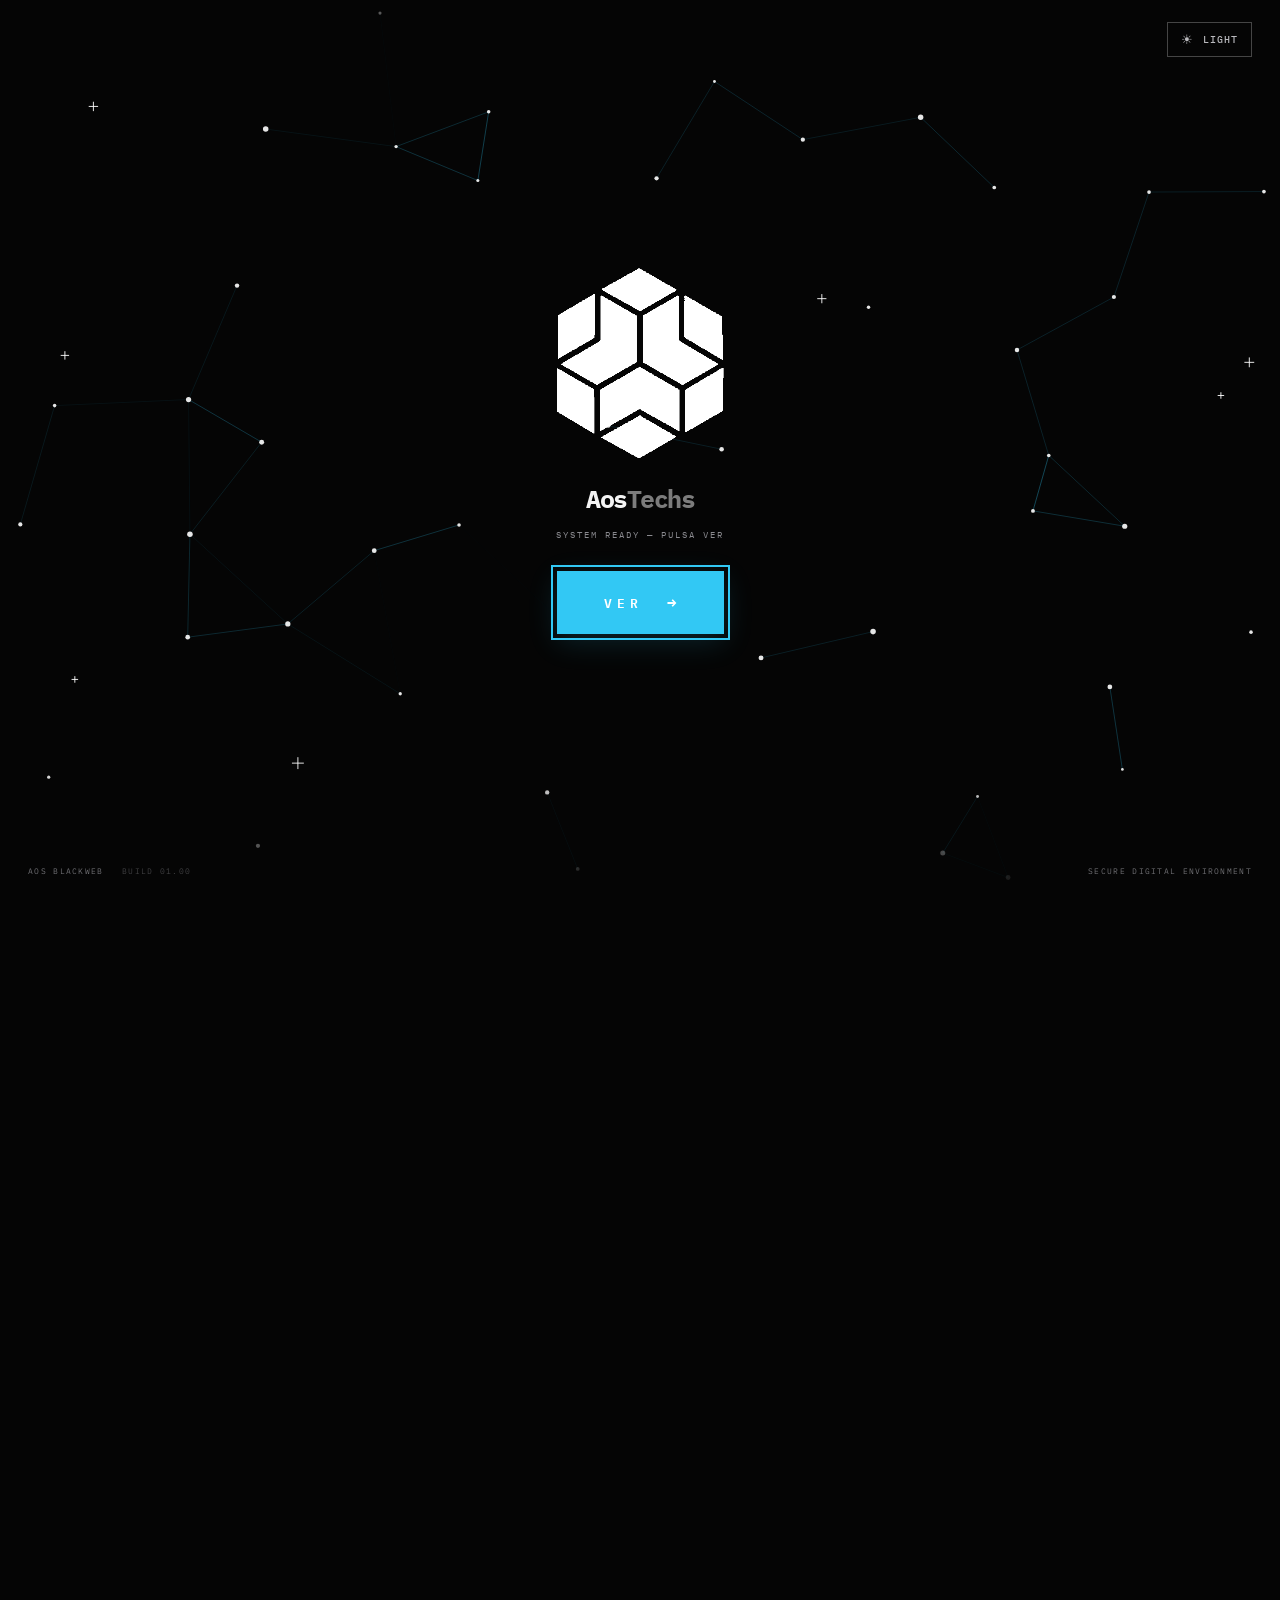
==== commit 8b673119: "Update navigation and service links in index.html" ====
--- a/index.html
+++ b/index.html
@@ -46,6 +46,8 @@
       <a href="#techs">AOS Techs</a>
       <a href="#sat">AOS SAT</a>
       <a href="#market">AOS Market</a>
+      <a href="#software">Software</a>
+      <a class="nav-contact" href="#contact">Contacto</a>
     </nav>
     <a class="header-contact" href="#contact">CONTACTO <span>↗</span></a>
     <button class="theme-toggle" type="button" data-theme-toggle aria-label="Cambiar a modo claro"><span class="theme-icon">☀</span><span class="theme-label">LIGHT</span></button>
@@ -72,40 +74,36 @@
 
     <section class="intro-strip section-shell" id="divisions">
       <div><span class="section-index">01 — OUR STRUCTURE</span><h2 class="section-heading glitch-text" data-text="Tres divisiones. Una visión.">Tres divisiones. Una visión.</h2></div>
-      <p>Un ecosistema de servicios tecnológicos diseñado para particulares, profesionales y empresas. Selecciona el área que necesitas.</p>
     </section>
 
     <section class="division-grid section-shell">
       <article class="division-card tech-card" id="techs">
-        <div class="card-topline"><span>DIVISION 01 / DIGITAL</span><span class="card-symbol">↗</span></div>
-        <div class="division-icon"><span class="icon-brackets">&lt;/&gt;</span></div>
+        <div class="card-topline"><span>DIVISION 01 / DIGITAL</span></div>
         <h2 class="division-title glitch-text" data-text="AOS TECHS">AOS TECHS</h2>
         <p class="division-lead">Desarrollo tecnológico y soluciones digitales a medida.</p>
         <div class="service-list">
-          <button class="service-row" data-service="web"><span class="service-number">01</span><span><b>Desarrollo web</b><small>Pide tu página web personalizada.</small></span><i>↗</i></button>
-          <button class="service-row" data-service="app"><span class="service-number">02</span><span><b>Aplicaciones a medida</b><small>Solicita una app para tu negocio.</small></span><i>↗</i></button>
-          <button class="service-row" data-service="software"><span class="service-number">03</span><span><b>Software AOS</b><small>Explora nuestras aplicaciones y proyectos.</small></span><i>↗</i></button>
-          <button class="service-row" data-service="digital"><span class="service-number">04</span><span><b>Soluciones digitales</b><small>Automatización, soporte y tecnología.</small></span><i>↗</i></button>
+          <a class="service-row" href="aos-techs.html#web"><span class="service-number">01</span><span><b>Desarrollo web</b><small>Landing, web corporativa o tienda online. Desde 290 €.</small></span><i>→</i></a>
+          <a class="service-row" href="aos-techs.html#apps"><span class="service-number">02</span><span><b>Aplicaciones a medida</b><small>Software hecho para tu negocio. Desde 1.500 €.</small></span><i>→</i></a>
+          <a class="service-row" href="#software"><span class="service-number">03</span><span><b>Software AOS</b><small>Explora nuestras aplicaciones y proyectos.</small></span><i>↓</i></a>
+          <a class="service-row" href="aos-techs.html#digital"><span class="service-number">04</span><span><b>Soluciones digitales</b><small>Automatización, mantenimiento web y soporte.</small></span><i>→</i></a>
         </div>
-        <div class="card-footer"><span>AOS TECHS — DIGITAL SOLUTIONS</span><a href="#contact">INICIAR PROYECTO ↗</a></div>
+        <div class="card-footer"><span>AOS TECHS — DIGITAL SOLUTIONS</span><a href="aos-techs.html">VER SERVICIOS Y PRECIOS ↗</a></div>
       </article>
 
       <article class="division-card sat-card" id="sat">
-        <div class="card-topline"><span>DIVISION 02 / TECHNICAL SERVICE</span><span class="card-symbol">⌁</span></div>
-        <div class="division-icon"><span class="icon-tools">⌘</span></div>
+        <div class="card-topline"><span>DIVISION 02 / TECHNICAL SERVICE</span></div>
         <h2 class="division-title glitch-text" data-text="AOS SAT">AOS SAT</h2>
         <p class="division-lead">Servicio técnico, diagnóstico y mantenimiento de dispositivos.</p>
         <div class="service-list">
-          <button class="service-row" data-service="mobile-repair"><span class="service-number">01</span><span><b>Reparación de móviles</b><small>Pantallas, baterías, conectores y diagnóstico.</small></span><i>↗</i></button>
-          <button class="service-row" data-service="computer-repair"><span class="service-number">02</span><span><b>Reparación de ordenadores</b><small>Portátiles, sobremesa y optimización.</small></span><i>↗</i></button>
-          <button class="service-row" data-service="maintenance"><span class="service-number">03</span><span><b>Mantenimientos varios</b><small>Limpieza, puesta a punto y asistencia técnica.</small></span><i>↗</i></button>
+          <a class="service-row" href="reparacion-moviles.html"><span class="service-number">01</span><span><b>Reparación de móviles</b><small>Elige tu modelo y mira el precio al momento.</small></span><i>→</i></a>
+          <a class="service-row" href="reparacion-ordenadores.html"><span class="service-number">02</span><span><b>Reparación de ordenadores</b><small>Portátil, torre o Mac. Presupuesto a medida.</small></span><i>→</i></a>
+          <a class="service-row" href="mantenimiento.html"><span class="service-number">03</span><span><b>Mantenimientos varios</b><small>Ordenadores, videoconsolas y móviles.</small></span><i>→</i></a>
         </div>
-        <div class="card-footer"><span>AOS SAT — REPAIR & MAINTENANCE</span><a href="#contact">SOLICITAR REPARACIÓN ↗</a></div>
+        <div class="card-footer"><span>AOS SAT — REPAIR & MAINTENANCE</span><a href="reparacion-moviles.html">REPARAR MI MÓVIL ↗</a></div>
       </article>
 
       <article class="division-card market-card" id="market">
-        <div class="card-topline"><span>DIVISION 03 / DEVICE COMMERCE</span><span class="card-symbol">◇</span></div>
-        <div class="division-icon"><span class="icon-market">▣</span></div>
+        <div class="card-topline"><span>DIVISION 03 / DEVICE COMMERCE</span></div>
         <h2 class="division-title glitch-text" data-text="AOS MARKET">AOS MARKET</h2>
         <p class="division-lead">Compra y venta de terminales con una gestión clara y personalizada.</p>
         <div class="service-list">
@@ -121,11 +119,20 @@
       <div class="section-kicker">AOS TECHS / SOFTWARE CATALOGUE</div>
       <div class="software-heading">
         <div><span class="section-index">02 — OUR PRODUCTS</span><h2 class="section-heading glitch-text" data-text="Tecnología propia.">Tecnología propia.</h2></div>
-        <p>Un espacio reservado para las aplicaciones y herramientas desarrolladas por AOS. Iremos incorporando aquí cada lanzamiento.</p>
+        <p>Aplicaciones y herramientas desarrolladas por AOS. TidiFactu ya está disponible en la Microsoft Store y seguiremos sumando lanzamientos.</p>
       </div>
       <article class="product-feature">
-        <div class="product-art"><div class="product-window"><div class="window-bar"><i></i><i></i><i></i><span>AOS / SOFTWARE</span></div><div class="window-content"><div class="window-logo">AOS<span>+</span></div><div class="window-lines"><i></i><i></i><i></i><i></i></div><div class="window-chip">BUSINESS MANAGEMENT</div></div></div><span class="art-coordinate">PRODUCT 001 / IN DEVELOPMENT</span></div>
-        <div class="product-info"><span class="product-status"><i></i> CATÁLOGO EN PREPARACIÓN</span><h3>TidiFactu</h3><p>Aplicación de escritorio orientada a facilitar la gestión administrativa y la facturación de pequeños negocios.</p><div class="product-tags"><span>WINDOWS</span><span>DESKTOP APP</span><span>ELECTRON</span></div><span class="coming-soon">PRÓXIMAMENTE EN EL CATÁLOGO AOS</span></div>
+        <div class="product-art">
+          <img class="product-icon" src="https://store-images.s-microsoft.com/image/apps.46057.13618476593405313.e56f0534-019d-40d5-a003-3ed6492e1d04.b45db033-3b58-4fba-b49d-af54c42ddcf7" alt="Icono de TidiFactu" width="170" height="170" loading="lazy" referrerpolicy="no-referrer" onerror="this.style.display='none';this.nextElementSibling.hidden=false">
+          <div class="product-mark" hidden>TIDI<span>FACTU</span></div>
+          <span class="art-coordinate">PRODUCT 001 / MICROSOFT STORE</span>
+        </div>
+        <div class="product-info"><span class="product-status is-live"><i></i> DISPONIBLE EN MICROSOFT STORE</span><h3>TidiFactu</h3><p>Aplicación de escritorio para Windows que simplifica la administración, la facturación y las tareas de gestión del día a día. Una interfaz clara y práctica para organizar la información de tu negocio desde una sola aplicación.</p><div class="product-tags"><span>WINDOWS</span><span>DESKTOP APP</span><span>FACTURACIÓN</span><span>GESTIÓN</span></div><a class="button button-primary store-link" href="https://apps.microsoft.com/detail/9NHVP1R07CV6?hl=es-ES&gl=ES" target="_blank" rel="noopener">OBTENER EN MICROSOFT STORE <span>↗</span></a></div>
+      </article>
+      <article class="product-upcoming">
+        <div><span class="product-status"><i></i> EN DESARROLLO</span><h3>TidiSat</h3></div>
+        <p>Nuevo proyecto de AOS actualmente en desarrollo. Más información próximamente.</p>
+        <span class="coming-soon">PRÓXIMAMENTE</span>
       </article>
     </section>
 
@@ -149,6 +156,7 @@
     <a class="footer-brand" href="#home">AOS<span> BLACKWEB</span></a>
     <span>TECHNOLOGY · SERVICE · MARKET</span>
     <span>© <span id="currentYear"></span> AOS CORPORATION. ALL RIGHTS RESERVED.</span>
+    <a class="footer-github" href="https://github.com/aos387" target="_blank" rel="noopener">GITHUB / AOS387 <span>↗</span></a>
   </footer>
 
   <div class="modal-backdrop" id="requestModal" aria-hidden="true">
@@ -156,21 +164,29 @@
       <button class="modal-close" id="modalClose" aria-label="Cerrar">×</button>
       <div class="modal-kicker">AOS / REQUEST SYSTEM</div>
       <h2 id="modalTitle">Iniciar solicitud</h2>
-      <p id="modalDescription">Cuéntanos qué necesitas. Prepararemos un resumen para que puedas enviarlo.</p>
-      <form id="requestForm">
+      <p id="modalDescription">Déjanos tus datos y te respondemos por correo o por WhatsApp.</p>
+      <form id="requestForm" novalidate>
         <input type="hidden" id="requestType" name="requestType">
+        <input type="text" name="_honey" class="hp" tabindex="-1" autocomplete="off" aria-hidden="true">
         <label>Nombre <input name="name" autocomplete="name" required placeholder="Tu nombre"></label>
-        <label>Correo electrónico <input name="email" type="email" autocomplete="email" required placeholder="tu@correo.com"></label>
-        <label>Teléfono (opcional) <input name="phone" autocomplete="tel" placeholder="+34 ..."></label>
+        <label>Correo electrónico <input name="email" type="email" autocomplete="email" placeholder="tu@correo.com"></label>
+        <label>Teléfono / WhatsApp <input name="phone" type="tel" autocomplete="tel" placeholder="+34 ..."></label>
+        <p class="form-hint">Indica al menos un correo o un teléfono para que podamos responderte.</p>
         <label id="deviceLabel">Detalles de la solicitud <textarea name="details" rows="4" required placeholder="Describe brevemente lo que necesitas..."></textarea></label>
-        <div class="modal-actions"><button class="button button-primary" type="submit">PREPARAR SOLICITUD <span>↗</span></button><button class="button button-ghost" type="button" id="modalCancel">CANCELAR</button></div>
+        <div class="modal-actions">
+          <button class="button button-primary" type="submit" id="sendMail">ENVIAR SOLICITUD <span>↗</span></button>
+          <button class="button button-ghost" type="button" id="sendWa">POR WHATSAPP <span>↗</span></button>
+          <button class="button button-ghost" type="button" id="modalCancel">CANCELAR</button>
+        </div>
       </form>
       <div class="form-result" id="formResult" hidden>
-        <strong>Solicitud preparada.</strong>
-        <p>Se ha generado un resumen. Puedes copiarlo y enviarlo por tu canal de contacto habitual.</p>
-        <textarea id="requestSummary" rows="7" readonly></textarea>
-        <button class="button button-primary" id="copyRequest" type="button">COPIAR SOLICITUD <span>▣</span></button>
-        <small>Esta web todavía no envía formularios a un servidor. El contenido permanece en tu navegador.</small>
+        <strong id="resultTitle">Solicitud enviada.</strong>
+        <p id="resultText"></p>
+        <div class="modal-actions">
+          <a class="button button-primary" id="resultWa" href="#" target="_blank" rel="noopener">ABRIR WHATSAPP <span>↗</span></a>
+          <a class="button button-ghost" id="resultMail" href="#" hidden>ENVIAR POR CORREO <span>↗</span></a>
+          <button class="button button-ghost" type="button" id="resultClose">CERRAR</button>
+        </div>
       </div>
     </section>
   </div>
--- a/css/main.css
+++ b/css/main.css
@@ -1,18 +1,56 @@
 @import url('https://fonts.googleapis.com/css2?family=IBM+Plex+Mono:wght@400;500;600;700&family=Space+Grotesk:wght@400;500;600;700&display=swap');
-:root{--bg:#07090d;--panel:#0d1118;--panel2:#101722;--line:rgba(160,180,205,.15);--line-strong:rgba(160,180,205,.28);--text:#edf3fa;--muted:#8d9aaa;--blue:#168cff;--blue2:#55b2ff;--mono:"IBM Plex Mono",monospace;--sans:"Space Grotesk",sans-serif;--max:1420px}
-*{box-sizing:border-box}html{scroll-behavior:smooth;scroll-padding-top:100px}body{margin:0;background:var(--bg);color:var(--text);font-family:var(--sans);overflow-x:hidden}body:before{content:"";position:fixed;inset:0;pointer-events:none;z-index:-1;background:radial-gradient(ellipse at 78% 8%,rgba(16,92,160,.10),transparent 32%),linear-gradient(rgba(255,255,255,.012) 1px,transparent 1px),linear-gradient(90deg,rgba(255,255,255,.012) 1px,transparent 1px);background-size:auto,44px 44px,44px 44px}
-a{color:inherit;text-decoration:none}button,input,textarea{font:inherit}.section-shell{width:min(var(--max),calc(100% - 88px));margin-inline:auto}.site-header{height:86px;padding:0 max(44px,calc((100vw - var(--max))/2));display:flex;align-items:center;justify-content:space-between;border-bottom:1px solid var(--line);background:rgba(7,9,13,.86);backdrop-filter:blur(18px);position:sticky;top:0;z-index:20;opacity:0;transform:translateY(-15px);transition:opacity .6s,transform .6s}.site-ready .site-header{opacity:1;transform:none}
-.brand-lockup{display:flex;align-items:center;gap:12px}.brand-mark{width:40px;height:40px;display:grid;place-items:center}.brand-mark img{width:100%;height:100%;object-fit:contain}.brand-name{font:600 17px var(--mono);letter-spacing:-.8px}.brand-name b{color:#fff}.brand-name small{display:block;color:var(--muted);font:9px var(--mono);letter-spacing:1.1px;margin-top:4px}.top-nav{display:flex;gap:34px}.top-nav a,.header-contact{font:500 11px var(--mono);letter-spacing:.5px;color:#b5c0ce;transition:color .2s}.top-nav a:hover,.header-contact:hover{color:var(--blue2)}.header-contact{border:1px solid var(--line-strong);padding:11px 15px}.header-contact span{color:var(--blue2);margin-left:10px}.mobile-menu-toggle{display:none;background:none;color:white;border:1px solid var(--line);padding:8px 11px}
-.hero{min-height:590px;display:grid;grid-template-columns:1.08fr .92fr;align-items:center;position:relative;padding-top:60px;padding-bottom:92px}.hero-copy{max-width:720px;z-index:2}.eyebrow,.section-index,.section-kicker{font:500 10px var(--mono);letter-spacing:1.5px;color:var(--blue2)}.live-dot{display:inline-block;width:7px;height:7px;border-radius:50%;background:#2caa70;box-shadow:0 0 12px #2caa70;margin-right:8px}.eyebrow-line{display:inline-block;width:46px;height:1px;background:var(--line-strong);vertical-align:middle;margin:0 10px}.hero-title{font-size:clamp(58px,8vw,112px);line-height:.98;letter-spacing:-7px;margin:28px 0 22px;font-weight:700}.hero-description{font:14px/1.9 var(--mono);color:#aeb9c8;max-width:650px}.hero-actions{display:flex;gap:13px;flex-wrap:wrap;margin-top:36px}.button{border:1px solid var(--line-strong);padding:15px 18px;display:inline-flex;align-items:center;justify-content:center;gap:24px;font:600 10px var(--mono);letter-spacing:.7px;cursor:pointer;transition:background .25s,border-color .25s,transform .25s;color:var(--text);background:transparent}.button:hover{transform:translateY(-2px);border-color:var(--blue)}.button-primary{background:var(--blue);border-color:var(--blue);color:white;box-shadow:0 8px 30px rgba(22,140,255,.16)}.button-primary:hover{background:#0877df}.button-ghost{background:rgba(255,255,255,.02)}.button span{font-size:15px}
-.hero-visual{height:420px;position:relative;display:grid;place-items:center}.hero-emblem{width:min(62%,300px);filter:drop-shadow(0 0 35px rgba(50,143,220,.12));opacity:.9;animation:float 7s ease-in-out infinite}.visual-orbit{position:absolute;border:1px solid rgba(72,148,210,.17);border-radius:50%;aspect-ratio:1}.orbit-one{width:350px}.orbit-two{width:470px;border-style:dashed;opacity:.55;animation:orbit 70s linear infinite}.visual-crosshair{position:absolute;background:var(--line);}.crosshair-a{width:1px;height:100%;}.crosshair-b{height:1px;width:100%;}.visual-label,.visual-coordinate{position:absolute;font:9px var(--mono);letter-spacing:1.2px;color:#71869d}.label-top{top:35px;left:15%}.label-bottom{bottom:34px;right:7%}.visual-coordinate{left:7%;bottom:65px;line-height:1.8}.hero-bottomline{position:absolute;bottom:28px;left:0;right:0;border-top:1px solid var(--line);padding-top:17px;display:flex;justify-content:space-between;color:#758395;font:9px var(--mono);letter-spacing:1.2px}.hero-bottomline b{color:var(--blue2);font-size:15px;margin-left:8px}
+:root{
+  --mono:"IBM Plex Mono",monospace;--sans:"Space Grotesk",sans-serif;--max:1420px;
+  /* ===== MODO OSCURO (por defecto) ===== */
+  --bg:#050505;--panel:#0e0e0f;--panel2:#151516;
+  --line:rgba(255,255,255,.12);--line-strong:rgba(255,255,255,.26);
+  --text:#f4f4f4;--soft:#b9b9bd;--muted:#8a8a8f;
+  --accent:#ffffff;--accent-rgb:255,255,255;--blue:#32c8f4;--blue-rgb:50,200,244;--blue-hover:#22b4de;--accent2:#32c8f4;--on-accent:#ffffff;
+  --header-bg:rgba(5,5,5,.82);--nav-bg:#0b0b0c;--modal-bg:#0b0b0c;--input-bg:#060607;--toast-bg:#171718;
+  --card-a:rgba(22,22,24,.95);--card-b:rgba(11,11,12,.96);--art-a:#141415;--art-b:#070708;--window-bg:rgba(6,6,7,.88);
+  --ghost:rgba(255,255,255,.03);--lattice-color:rgba(255,255,255,.075);--backdrop:rgba(0,0,0,.78);--shadow:rgba(0,0,0,.5);
+  --glow:.35;--logo-filter:invert(1);color-scheme:dark}
+:root[data-theme="light"]{
+  /* ===== MODO CLARO ===== */
+  --bg:#f6f6f4;--panel:#ffffff;--panel2:#efefed;
+  --line:rgba(0,0,0,.12);--line-strong:rgba(0,0,0,.28);
+  --text:#0a0a0a;--soft:#3b3b3f;--muted:#68686d;
+  --accent:#0a0a0a;--accent-rgb:0,0,0;--accent2:#0a88b8;
+  --header-bg:rgba(246,246,244,.84);--nav-bg:#fbfbfa;--modal-bg:#ffffff;--input-bg:#f3f3f1;--toast-bg:#ffffff;
+  --card-a:rgba(255,255,255,.96);--card-b:rgba(248,248,246,.98);--art-a:#ececea;--art-b:#fafaf9;--window-bg:rgba(255,255,255,.92);
+  --ghost:rgba(0,0,0,.03);--lattice-color:rgba(0,0,0,.085);--backdrop:rgba(246,246,244,.78);--shadow:rgba(0,0,0,.16);
+  --glow:.22;--logo-filter:none;color-scheme:light}
+*{box-sizing:border-box}html{scroll-behavior:smooth;scroll-padding-top:100px}body{margin:0;background:var(--bg);color:var(--text);font-family:var(--sans);overflow-x:hidden}html.theme-anim *,html.theme-anim *:before,html.theme-anim *:after{transition:background-color .35s,color .35s,border-color .35s,fill .35s!important}
+a{color:inherit;text-decoration:none}button,input,textarea{font:inherit}.section-shell{width:min(var(--max),calc(100% - 88px));margin-inline:auto}.site-header{height:86px;padding:0 max(44px,calc((100vw - var(--max))/2));display:flex;align-items:center;justify-content:space-between;border-bottom:1px solid var(--line);background:var(--header-bg);backdrop-filter:blur(18px);position:sticky;top:0;z-index:20;opacity:0;transition:opacity .6s}.site-ready .site-header{opacity:1;transform:none}
+.brand-lockup{display:flex;align-items:center;gap:12px}.brand-mark{width:40px;height:40px;display:grid;place-items:center}.brand-mark img{width:100%;height:100%;object-fit:contain;filter:var(--logo-filter)}.brand-name{font:600 17px var(--mono);letter-spacing:-.8px}.brand-name b{color:var(--text)}.brand-name small{display:block;color:var(--muted);font:9px var(--mono);letter-spacing:1.1px;margin-top:4px}.top-nav{display:flex;gap:34px}.top-nav a,.header-contact{font:500 11px var(--mono);letter-spacing:.5px;color:var(--soft);transition:color .2s}.top-nav a:hover,.header-contact:hover{color:var(--accent2)}.header-contact{border:1px solid var(--line-strong);padding:11px 15px}.header-contact span{color:var(--accent2);margin-left:10px}.mobile-menu-toggle{display:none;background:none;color:var(--text);border:1px solid var(--line);padding:8px 11px}
+.hero{min-height:590px;display:grid;grid-template-columns:1.08fr .92fr;align-items:center;position:relative;padding-top:60px;padding-bottom:92px}.hero-copy{max-width:720px;z-index:2}.eyebrow,.section-index,.section-kicker{font:500 10px var(--mono);letter-spacing:1.5px;color:var(--accent2)}.live-dot{display:inline-block;width:7px;height:7px;border-radius:50%;background:#2caa70;box-shadow:0 0 12px #2caa70;margin-right:8px}.eyebrow-line{display:inline-block;width:46px;height:1px;background:var(--line-strong);vertical-align:middle;margin:0 10px}.hero-title{font-size:clamp(58px,8vw,112px);line-height:.98;letter-spacing:-7px;margin:28px 0 22px;font-weight:700}.hero-description{font:14px/1.9 var(--mono);color:var(--soft);max-width:650px}.hero-actions{display:flex;gap:13px;flex-wrap:wrap;margin-top:36px}.button{border:1px solid var(--line-strong);padding:15px 18px;display:inline-flex;align-items:center;justify-content:center;gap:24px;font:600 10px var(--mono);letter-spacing:.7px;cursor:pointer;transition:background .25s,border-color .25s,transform .25s;color:var(--text);background:transparent}.button:hover{transform:translateY(-2px);border-color:var(--blue)}.button-primary{background:var(--blue);border-color:var(--blue);color:var(--on-accent);box-shadow:0 8px 30px rgba(var(--blue-rgb),.16)}.button-primary:hover{background:var(--blue-hover)}.button-ghost{background:var(--ghost)}.button span{font-size:15px}
+.hero-visual{height:420px;position:relative;display:grid;place-items:center}.hero-emblem{width:min(62%,300px);filter:var(--logo-filter) drop-shadow(0 0 35px rgba(var(--blue-rgb),.12));opacity:.92;animation:float 7s ease-in-out infinite}.visual-orbit{position:absolute;border:1px solid rgba(var(--blue-rgb),.17);border-radius:50%;aspect-ratio:1}.orbit-one{width:350px}.orbit-two{width:470px;border-style:dashed;opacity:.55;animation:orbit 70s linear infinite}.hero-bottomline{position:absolute;bottom:28px;left:0;right:0;border-top:1px solid var(--line);padding-top:17px;display:flex;justify-content:space-between;color:var(--muted);font:9px var(--mono);letter-spacing:1.2px}.hero-bottomline b{color:var(--accent2);font-size:15px;margin-left:8px}
 .intro-strip{display:grid;grid-template-columns:1fr .6fr;gap:50px;align-items:end;padding:72px 0 35px;border-top:1px solid var(--line)}.section-heading{font-size:clamp(32px,4vw,54px);letter-spacing:-2.5px;margin:15px 0 0;line-height:1.08}.intro-strip>p,.software-heading>p,.contact-copy>p{font:12px/1.9 var(--mono);color:var(--muted);max-width:490px;margin:0 0 5px}
-.division-grid{display:grid;grid-template-columns:repeat(3,1fr);gap:16px;padding-bottom:110px}.division-card{background:linear-gradient(145deg,rgba(18,25,35,.95),rgba(10,14,20,.96));border:1px solid var(--line);padding:25px 24px 20px;position:relative;min-width:0;transition:border-color .3s,transform .3s;scroll-margin-top:105px}.division-card:hover{border-color:rgba(54,151,239,.45);transform:translateY(-4px)}.card-topline{display:flex;justify-content:space-between;align-items:center;color:#74869a;font:9px var(--mono);letter-spacing:1.1px}.card-symbol{font-size:22px;color:var(--blue2)}.division-icon{height:115px;display:flex;align-items:center;justify-content:center;color:var(--blue2);font:500 48px var(--mono);text-shadow:0 0 30px rgba(22,140,255,.3)}.icon-brackets{font-size:42px}.icon-tools{font-size:58px}.icon-market{font-size:48px}.division-title{font-size:30px;letter-spacing:-1.5px;margin:0 0 9px}.division-lead{font:11px/1.7 var(--mono);color:#9aa9b9;min-height:42px;margin:0 0 22px}.service-list{border-top:1px solid var(--line)}.service-row{width:100%;display:grid;grid-template-columns:28px 1fr 20px;align-items:center;gap:10px;text-align:left;padding:16px 0;background:none;border:0;border-bottom:1px solid var(--line);color:var(--text);cursor:pointer}.service-row:hover b,.service-row:hover i{color:var(--blue2)}.service-number{font:10px var(--mono);color:var(--blue2)}.service-row b{display:block;font-size:12px;font-weight:600;transition:color .2s}.service-row small{display:block;font:10px/1.6 var(--mono);color:#7e8b9a;margin-top:5px}.service-row i{font-style:normal;color:#728399;font-size:16px;transition:color .2s}.card-footer{display:flex;justify-content:space-between;gap:8px;align-items:center;padding-top:18px;font:8px var(--mono);letter-spacing:.5px;color:#728399}.card-footer a{color:var(--blue2);white-space:nowrap}
-.software-section{padding:75px 0 110px;border-top:1px solid var(--line)}.section-kicker{margin-bottom:30px}.software-heading{display:grid;grid-template-columns:1fr .6fr;gap:50px;align-items:end;margin-bottom:36px}.product-feature{display:grid;grid-template-columns:1fr 1fr;border:1px solid var(--line);background:var(--panel)}.product-art{min-height:330px;position:relative;display:grid;place-items:center;overflow:hidden;background:radial-gradient(ellipse at 50% 50%,rgba(22,140,255,.13),transparent 55%),linear-gradient(135deg,#0d1622,#080b10)}.product-art:before,.product-art:after{content:"";position:absolute;border:1px solid rgba(79,152,215,.15);border-radius:50%;width:360px;aspect-ratio:1}.product-art:after{width:470px;border-style:dashed}.product-window{width:65%;max-width:340px;position:relative;z-index:1;border:1px solid rgba(116,167,211,.36);background:rgba(5,9,14,.85);box-shadow:0 20px 70px rgba(0,0,0,.5);transform:perspective(900px) rotateY(-9deg) rotateX(4deg)}.window-bar{height:28px;border-bottom:1px solid var(--line);display:flex;align-items:center;gap:5px;padding:0 10px}.window-bar i{width:5px;height:5px;border-radius:50%;background:#5e7185}.window-bar span{margin-left:auto;font:7px var(--mono);color:#71869d}.window-content{padding:27px}.window-logo{font:700 32px var(--mono);letter-spacing:-2px}.window-logo span{color:var(--blue2)}.window-lines{display:grid;gap:8px;margin:22px 0}.window-lines i{height:5px;background:rgba(104,143,181,.2);width:90%}.window-lines i:nth-child(2){width:72%}.window-lines i:nth-child(3){width:84%}.window-lines i:nth-child(4){width:52%}.window-chip{display:inline-block;padding:7px 9px;border:1px solid rgba(22,140,255,.45);color:var(--blue2);font:7px var(--mono);letter-spacing:1px}.art-coordinate{position:absolute;bottom:20px;left:22px;color:#60758b;font:8px var(--mono);letter-spacing:1px}.product-info{padding:50px 45px;display:flex;flex-direction:column;justify-content:center}.product-status{font:9px var(--mono);letter-spacing:1px;color:#9ab0c7}.product-status i{display:inline-block;width:6px;height:6px;border-radius:50%;background:#e5a83a;margin-right:7px}.product-info h3{font-size:42px;letter-spacing:-2px;margin:20px 0 10px}.product-info p{font:12px/1.9 var(--mono);color:var(--muted);max-width:440px}.product-tags{display:flex;gap:8px;flex-wrap:wrap;margin:22px 0 30px}.product-tags span{border:1px solid var(--line-strong);padding:7px 9px;color:#93a3b5;font:8px var(--mono)}.coming-soon{font:9px var(--mono);letter-spacing:1px;color:var(--blue2)}
-.process-section{padding:75px 0 105px;border-top:1px solid var(--line)}.process-grid{display:grid;grid-template-columns:repeat(4,1fr);gap:0;margin-top:42px;border:1px solid var(--line)}.process-grid>div{padding:25px;border-right:1px solid var(--line)}.process-grid>div:last-child{border:0}.process-grid>div>span{font:11px var(--mono);color:var(--blue2)}.process-grid h3{font-size:17px;margin:30px 0 8px}.process-grid p{font:10px/1.8 var(--mono);color:var(--muted);margin:0}
-.contact-section{padding:60px 0 75px;border-top:1px solid var(--line);display:flex;justify-content:space-between;align-items:center;gap:30px}.contact-copy{max-width:700px}.contact-copy .section-heading{margin-bottom:17px}.contact-cta{flex-shrink:0}.site-footer{border-top:1px solid var(--line);min-height:85px;display:flex;align-items:center;justify-content:space-between;gap:20px;color:#657487;font:8px var(--mono);letter-spacing:1px}.footer-brand{font:700 15px var(--mono);color:#eaf1f8;letter-spacing:-.5px}.footer-brand span{color:var(--blue2)}
-.modal-backdrop{position:fixed;inset:0;background:rgba(0,0,0,.78);backdrop-filter:blur(10px);z-index:50;display:none;align-items:center;justify-content:center;padding:20px}.modal-backdrop.is-open{display:flex}.request-modal{width:min(590px,100%);max-height:92vh;overflow:auto;position:relative;background:#0c121b;border:1px solid var(--line-strong);padding:34px;box-shadow:0 30px 100px rgba(0,0,0,.6)}.modal-close{position:absolute;right:20px;top:15px;background:none;border:0;color:#9aabba;font-size:27px;cursor:pointer}.modal-kicker{font:9px var(--mono);letter-spacing:1.3px;color:var(--blue2)}.request-modal h2{font-size:30px;margin:12px 0}.request-modal>p,.form-result p{font:11px/1.8 var(--mono);color:var(--muted)}.request-modal form{display:grid;gap:14px;margin-top:25px}.request-modal label{display:grid;gap:7px;font:10px var(--mono);color:#b8c5d4}.request-modal input,.request-modal textarea{width:100%;background:#080d14;border:1px solid var(--line-strong);padding:12px;color:white;outline:none;font:11px var(--mono);resize:vertical}.request-modal input:focus,.request-modal textarea:focus{border-color:var(--blue)}.modal-actions{display:flex;gap:10px;flex-wrap:wrap;margin-top:8px}.form-result{margin-top:24px;border-top:1px solid var(--line);padding-top:20px}.form-result strong{color:var(--blue2);font:600 13px var(--mono)}.form-result textarea{margin:12px 0;width:100%;background:#080d14;border:1px solid var(--line);padding:12px;color:#c6d4e2;font:10px/1.7 var(--mono)}.form-result small{display:block;color:#7c8c9e;font:9px/1.6 var(--mono);margin-top:12px}.toast{position:fixed;bottom:25px;left:50%;transform:translate(-50%,20px);opacity:0;pointer-events:none;z-index:80;background:#132337;border:1px solid rgba(50,150,230,.4);padding:12px 18px;color:#d9eaff;font:10px var(--mono);transition:.25s}.toast.show{opacity:1;transform:translate(-50%,0)}
+.division-grid{display:grid;grid-template-columns:repeat(3,1fr);gap:16px;padding-bottom:110px}.division-card{background:linear-gradient(145deg,var(--card-a),var(--card-b));border:1px solid var(--line);padding:25px 24px 20px;position:relative;min-width:0;transition:border-color .3s,transform .3s;scroll-margin-top:105px}.division-card:hover{border-color:rgba(var(--blue-rgb),.45);transform:translateY(-4px)}.card-topline{display:flex;justify-content:space-between;align-items:center;color:var(--muted);font:9px var(--mono);letter-spacing:1.1px}.card-symbol{font-size:22px;color:var(--accent2)}.division-icon{height:115px;display:flex;align-items:center;justify-content:center;color:var(--accent2);font:500 48px var(--mono);text-shadow:0 0 30px rgba(var(--blue-rgb),var(--glow))}.icon-brackets{font-size:42px}.icon-tools{font-size:58px}.icon-market{font-size:48px}.division-title{font-size:30px;letter-spacing:-1.5px;margin:0 0 9px}.division-lead{font:11px/1.7 var(--mono);color:var(--soft);min-height:42px;margin:0 0 22px}.service-list{border-top:1px solid var(--line)}.service-row{width:100%;display:grid;grid-template-columns:28px 1fr 20px;align-items:center;gap:10px;text-align:left;padding:16px 0;background:none;border:0;border-bottom:1px solid var(--line);color:var(--text);cursor:pointer}.service-row:hover b,.service-row:hover i{color:var(--accent2)}.service-number{font:10px var(--mono);color:var(--accent2)}.service-row b{display:block;font-size:12px;font-weight:600;transition:color .2s}.service-row small{display:block;font:10px/1.6 var(--mono);color:var(--muted);margin-top:5px}.service-row i{font-style:normal;color:var(--muted);font-size:16px;transition:color .2s}.card-footer{display:flex;justify-content:space-between;gap:8px;align-items:center;padding-top:18px;font:8px var(--mono);letter-spacing:.5px;color:var(--muted)}.card-footer a{color:var(--accent2);white-space:nowrap}
+.software-section{padding:75px 0 110px;border-top:1px solid var(--line)}.section-kicker{margin-bottom:30px}.software-heading{display:grid;grid-template-columns:1fr .6fr;gap:50px;align-items:end;margin-bottom:36px}.product-feature{display:grid;grid-template-columns:1fr 1fr;border:1px solid var(--line);background:var(--panel)}.product-art{min-height:330px;position:relative;display:grid;place-items:center;overflow:hidden;background:radial-gradient(ellipse at 50% 50%,rgba(var(--blue-rgb),.13),transparent 55%),linear-gradient(135deg,var(--art-a),var(--art-b))}.product-art:before,.product-art:after{content:"";position:absolute;border:1px solid rgba(var(--blue-rgb),.15);border-radius:50%;width:360px;aspect-ratio:1}.product-art:after{width:470px;border-style:dashed}.product-window{width:65%;max-width:340px;position:relative;z-index:1;border:1px solid rgba(var(--blue-rgb),.36);background:var(--window-bg);box-shadow:0 20px 70px var(--shadow);transform:perspective(900px) rotateY(-9deg) rotateX(4deg)}.window-bar{height:28px;border-bottom:1px solid var(--line);display:flex;align-items:center;gap:5px;padding:0 10px}.window-bar i{width:5px;height:5px;border-radius:50%;background:var(--muted)}.window-bar span{margin-left:auto;font:7px var(--mono);color:var(--muted)}.window-content{padding:27px}.window-logo{font:700 32px var(--mono);letter-spacing:-2px}.window-logo span{color:var(--accent2)}.window-lines{display:grid;gap:8px;margin:22px 0}.window-lines i{height:5px;background:rgba(var(--blue-rgb),.2);width:90%}.window-lines i:nth-child(2){width:72%}.window-lines i:nth-child(3){width:84%}.window-lines i:nth-child(4){width:52%}.window-chip{display:inline-block;padding:7px 9px;border:1px solid rgba(var(--blue-rgb),.45);color:var(--accent2);font:7px var(--mono);letter-spacing:1px}.art-coordinate{position:absolute;bottom:20px;left:22px;color:var(--muted);font:8px var(--mono);letter-spacing:1px}.product-info{padding:50px 45px;display:flex;flex-direction:column;justify-content:center}.product-status{font:9px var(--mono);letter-spacing:1px;color:var(--soft)}.product-status i{display:inline-block;width:6px;height:6px;border-radius:50%;background:#e5a83a;margin-right:7px}.product-info h3{font-size:42px;letter-spacing:-2px;margin:20px 0 10px}.product-info p{font:12px/1.9 var(--mono);color:var(--muted);max-width:440px}.product-tags{display:flex;gap:8px;flex-wrap:wrap;margin:22px 0 30px}.product-tags span{border:1px solid var(--line-strong);padding:7px 9px;color:var(--soft);font:8px var(--mono)}.coming-soon{font:9px var(--mono);letter-spacing:1px;color:var(--accent2)}
+.process-section{padding:75px 0 105px;border-top:1px solid var(--line)}.process-grid{display:grid;grid-template-columns:repeat(4,1fr);gap:0;margin-top:42px;border:1px solid var(--line)}.process-grid>div{padding:25px;border-right:1px solid var(--line)}.process-grid>div:last-child{border:0}.process-grid>div>span{font:11px var(--mono);color:var(--accent2)}.process-grid h3{font-size:17px;margin:30px 0 8px}.process-grid p{font:10px/1.8 var(--mono);color:var(--muted);margin:0}
+.contact-section{padding:60px 0 75px;border-top:1px solid var(--line);display:flex;justify-content:space-between;align-items:center;gap:30px}.contact-copy{max-width:700px}.contact-copy .section-heading{margin-bottom:17px}.contact-cta{flex-shrink:0}.site-footer{border-top:1px solid var(--line);min-height:85px;display:flex;align-items:center;justify-content:space-between;gap:20px;color:var(--muted);font:8px var(--mono);letter-spacing:1px}.footer-brand{font:700 15px var(--mono);color:var(--text);letter-spacing:-.5px}.footer-brand span{color:var(--accent2)}
+.modal-backdrop{position:fixed;inset:0;background:var(--backdrop);backdrop-filter:blur(10px);z-index:50;display:none;align-items:center;justify-content:center;padding:20px}.modal-backdrop.is-open{display:flex}.request-modal{width:min(590px,100%);max-height:92vh;overflow:auto;position:relative;background:var(--modal-bg);border:1px solid var(--line-strong);padding:34px;box-shadow:0 30px 100px var(--shadow)}.modal-close{position:absolute;right:20px;top:15px;background:none;border:0;color:var(--soft);font-size:27px;cursor:pointer}.modal-kicker{font:9px var(--mono);letter-spacing:1.3px;color:var(--accent2)}.request-modal h2{font-size:30px;margin:12px 0}.request-modal>p,.form-result p{font:11px/1.8 var(--mono);color:var(--muted)}.request-modal form{display:grid;gap:14px;margin-top:25px}.request-modal label{display:grid;gap:7px;font:10px var(--mono);color:var(--soft)}.request-modal input,.request-modal textarea{width:100%;background:var(--input-bg);border:1px solid var(--line-strong);padding:12px;color:var(--text);outline:none;font:11px var(--mono);resize:vertical}.request-modal input:focus,.request-modal textarea:focus{border-color:var(--blue)}.modal-actions{display:flex;gap:10px;flex-wrap:wrap;margin-top:8px}.form-result{margin-top:24px;border-top:1px solid var(--line);padding-top:20px}.form-result strong{color:var(--accent2);font:600 13px var(--mono)}.form-result textarea{margin:12px 0;width:100%;background:var(--input-bg);border:1px solid var(--line);padding:12px;color:var(--soft);font:10px/1.7 var(--mono)}.form-result small{display:block;color:var(--muted);font:9px/1.6 var(--mono);margin-top:12px}.toast{position:fixed;bottom:25px;left:50%;transform:translate(-50%,20px);opacity:0;pointer-events:none;z-index:80;background:var(--toast-bg);border:1px solid var(--line-strong);padding:12px 18px;color:var(--text);font:10px var(--mono);transition:.25s}.toast.show{opacity:1;transform:translate(-50%,0)}
 @keyframes float{0%,100%{transform:translateY(0)}50%{transform:translateY(-12px)}}@keyframes orbit{to{transform:rotate(360deg)}}
 @media(max-width:1050px){.division-grid{grid-template-columns:1fr 1fr}.market-card{grid-column:1/-1}.market-card .service-list{display:grid;grid-template-columns:repeat(3,1fr);column-gap:18px}.market-card .service-row{border-bottom:1px solid var(--line)}.hero{min-height:530px}.hero-title{letter-spacing:-4px}}
-@media(max-width:760px){.section-shell{width:calc(100% - 38px)}.site-header{height:72px;padding:0 19px}.top-nav{display:none;position:absolute;top:71px;left:0;right:0;background:#0b1119;padding:20px;flex-direction:column;gap:18px;border-bottom:1px solid var(--line)}.top-nav.open{display:flex}.header-contact{margin-left:auto;margin-right:12px;padding:9px 10px;font-size:9px}.mobile-menu-toggle{display:block}.brand-name{font-size:14px}.brand-mark{width:34px;height:34px}.hero{grid-template-columns:1fr;min-height:unset;padding-top:75px;padding-bottom:85px}.hero-title{font-size:clamp(54px,14vw,82px);letter-spacing:-4px}.hero-description{font-size:11px}.hero-visual{height:290px;grid-row:1;margin-bottom:15px}.hero-emblem{width:170px}.orbit-one{width:220px}.orbit-two{width:285px}.hero-copy{grid-row:2}.hero-bottomline{bottom:22px;font-size:7px}.intro-strip,.software-heading{grid-template-columns:1fr;gap:18px;padding-top:55px}.section-heading{font-size:35px}.division-grid{grid-template-columns:1fr;padding-bottom:70px}.market-card{grid-column:auto}.market-card .service-list{display:block}.division-card{padding:22px 18px}.division-icon{height:90px}.division-title{font-size:27px}.software-section,.process-section{padding:60px 0 70px}.product-feature{grid-template-columns:1fr}.product-art{min-height:270px}.product-info{padding:30px 24px}.product-info h3{font-size:34px}.process-grid{grid-template-columns:1fr 1fr}.process-grid>div:nth-child(2){border-right:0}.process-grid>div:nth-child(-n+2){border-bottom:1px solid var(--line)}.process-grid>div{padding:20px}.process-grid h3{margin-top:20px}.contact-section{align-items:flex-start;flex-direction:column;padding:50px 0}.site-footer{padding:22px 0;align-items:flex-start;flex-direction:column;gap:12px}.request-modal{padding:28px 20px}.modal-actions .button{width:100%}}
+@media(max-width:760px){.section-shell{width:calc(100% - 38px)}.site-header{height:72px;padding:0 19px}.top-nav{display:none;position:absolute;top:71px;left:0;right:0;background:var(--nav-bg);padding:20px;flex-direction:column;gap:18px;border-bottom:1px solid var(--line)}.top-nav.open{display:flex}.header-contact{margin-left:auto;margin-right:12px;padding:9px 10px;font-size:9px}.mobile-menu-toggle{display:block}.brand-name{font-size:14px}.brand-mark{width:34px;height:34px}.hero{grid-template-columns:1fr;min-height:unset;padding-top:75px;padding-bottom:85px}.hero-title{font-size:clamp(54px,14vw,82px);letter-spacing:-4px}.hero-description{font-size:11px}.hero-visual{height:290px;grid-row:1;margin-bottom:15px}.hero-emblem{width:170px}.orbit-one{width:220px}.orbit-two{width:285px}.hero-copy{grid-row:2}.hero-bottomline{bottom:22px;font-size:7px}.intro-strip,.software-heading{grid-template-columns:1fr;gap:18px;padding-top:55px}.section-heading{font-size:35px}.division-grid{grid-template-columns:1fr;padding-bottom:70px}.market-card{grid-column:auto}.market-card .service-list{display:block}.division-card{padding:22px 18px}.division-icon{height:90px}.division-title{font-size:27px}.software-section,.process-section{padding:60px 0 70px}.product-feature{grid-template-columns:1fr}.product-art{min-height:270px}.product-info{padding:30px 24px}.product-info h3{font-size:34px}.process-grid{grid-template-columns:1fr 1fr}.process-grid>div:nth-child(2){border-right:0}.process-grid>div:nth-child(-n+2){border-bottom:1px solid var(--line)}.process-grid>div{padding:20px}.process-grid h3{margin-top:20px}.contact-section{align-items:flex-start;flex-direction:column;padding:50px 0}.site-footer{padding:22px 0;align-items:flex-start;flex-direction:column;gap:12px}.request-modal{padding:28px 20px}.modal-actions .button{width:100%}}
 @media(prefers-reduced-motion:reduce){*,*:before,*:after{scroll-behavior:auto!important;animation-duration:.01ms!important;animation-iteration-count:1!important;transition-duration:.01ms!important}}
 
+
+/* ===== BOTÓN MODO CLARO / OSCURO ===== */
+.theme-toggle{display:inline-flex;align-items:center;gap:9px;background:transparent;border:1px solid var(--line-strong);color:var(--soft);padding:10px 13px;font:500 10px var(--mono);letter-spacing:1px;cursor:pointer;transition:border-color .2s,color .2s}
+.theme-toggle:hover{border-color:var(--blue);color:var(--text)}
+.theme-icon{font-size:13px;line-height:1}
+.site-header .theme-toggle{margin-left:10px}
+@media(max-width:760px){.site-header .theme-toggle{margin-left:0;margin-right:10px;padding:9px 10px}.site-header .theme-label{display:none}}
+
+/* ===== FONDO: RED DE PUNTOS (canvas) ===== */
+#netBg{position:fixed;inset:0;width:100%;height:100%;z-index:-1;pointer-events:none}
+body.is-loading .site-header,body.is-loading main,body.is-loading .site-footer{visibility:hidden}
+/* ===== TEXTO GENERADO CON SÍMBOLOS ===== */
+.scr-pending{color:transparent!important;text-shadow:none!important}
+.scr{color:var(--accent2)!important}
+.button-primary.scr,.button-primary .scr{color:#fff!important}
+::selection{background:rgba(var(--blue-rgb),.35)}
+.button-primary{color:#fff}
+
--- a/css/loader.css
+++ b/css/loader.css
@@ -1 +1,24 @@
-body.is-loading{overflow:hidden}.boot-screen{position:fixed;inset:0;background:#05070a;z-index:100;display:grid;place-items:center;overflow:hidden;transition:opacity .65s ease,visibility .65s ease}.boot-screen.is-exiting{opacity:0;visibility:hidden;pointer-events:none}.boot-grid{position:absolute;inset:0;background-image:linear-gradient(rgba(85,150,210,.045) 1px,transparent 1px),linear-gradient(90deg,rgba(85,150,210,.045) 1px,transparent 1px);background-size:48px 48px;mask-image:radial-gradient(ellipse at center,#000,transparent 75%)}.boot-center{position:relative;width:min(360px,82vw);display:flex;align-items:center;flex-direction:column}.boot-logo-wrap{width:160px;height:160px;display:grid;place-items:center;perspective:500px}.boot-logo{width:100%;height:100%;object-fit:contain;filter:drop-shadow(0 0 22px rgba(22,140,255,.16));animation:wheel-spin 2.8s linear infinite}.boot-brand{font:700 25px var(--mono);letter-spacing:-1.5px;margin-top:18px}.boot-brand span{color:#168cff}.boot-status{font:8px var(--mono);letter-spacing:1.5px;color:#71869d;margin-top:14px}.boot-progress{width:100%;height:3px;background:#182332;margin-top:26px;overflow:hidden}.boot-progress span{display:block;width:0;height:100%;background:linear-gradient(90deg,#0877df,#62bdff);box-shadow:0 0 14px #168cff;transition:width .12s linear}.boot-meta{width:100%;display:flex;justify-content:space-between;margin-top:10px;color:#6f8297;font:8px var(--mono);letter-spacing:1px}.boot-meta span:first-child{color:#60b7ff}.boot-corner{position:absolute;bottom:24px;color:#53677c;font:8px var(--mono);letter-spacing:1.3px}.boot-corner span{color:#2e4359;margin-left:12px}.boot-corner-left{left:28px}.boot-corner-right{right:28px}.boot-logo-wrap.logo-docked{position:fixed;top:17px;right:calc(max(44px, (100vw - 1420px)/2) + 0px);width:40px;height:40px;z-index:25;animation:logo-dock .85s cubic-bezier(.2,.8,.2,1) forwards}@keyframes wheel-spin{to{transform:rotate(360deg)}}@keyframes logo-dock{0%{transform:translate(0,0) scale(1)}100%{transform:translate(0,0) scale(1)}}@media(max-width:760px){.boot-logo-wrap{width:130px;height:130px}.boot-corner{font-size:7px}.boot-corner-left{left:14px}.boot-corner-right{right:14px}.boot-logo-wrap.logo-docked{top:16px;right:19px;width:34px;height:34px}}
+/* ===== INTRO / BOOT ===== */
+body.is-loading{overflow:hidden}
+.boot-screen{position:fixed;inset:0;z-index:100;display:grid;place-items:center;overflow:hidden;isolation:isolate}
+.boot-center{position:relative;width:min(380px,84vw);display:flex;align-items:center;flex-direction:column}
+.boot-logo-wrap{position:relative;z-index:3;width:190px;aspect-ratio:315/322;will-change:transform}
+.boot-canvas{display:block;width:100%;height:100%;filter:var(--logo-filter)}
+.boot-brand{font:700 25px var(--mono);letter-spacing:-1.5px;margin-top:22px}
+.boot-brand span{opacity:.5}
+.boot-status{font:9px var(--mono);letter-spacing:2px;color:var(--muted);margin-top:14px;min-height:12px;text-align:center}
+.boot-enter{margin-top:30px;padding:17px 46px;font-size:13px;letter-spacing:5px;opacity:0;transform:translateY(10px);pointer-events:none;transition:opacity .5s ease,transform .5s ease,background .25s,border-color .25s}
+.boot-enter span{font-size:16px;letter-spacing:0}
+.boot-center.is-ready .boot-enter{opacity:1;transform:none;pointer-events:auto;animation:boot-pulse 2.2s ease-out 1s infinite}
+.boot-center.is-ready .boot-enter:hover{animation:none}
+.boot-enter:focus-visible{outline-offset:7px}
+.boot-corner{position:absolute;bottom:24px;color:var(--muted);font:8px var(--mono);letter-spacing:1.3px;opacity:.8}
+.boot-corner span{opacity:.55;margin-left:12px}
+.boot-corner-left{left:28px}.boot-corner-right{right:28px}
+.boot-theme{position:absolute;top:22px;right:28px}
+/* salida: el velo se desvanece y el logo se acopla a la cabecera */
+.boot-screen.is-exiting{pointer-events:none}
+.boot-screen.is-exiting .boot-center>:not(.boot-logo-wrap),.boot-screen.is-exiting .boot-corner,.boot-screen.is-exiting .boot-theme{opacity:0;transition:opacity .25s ease}
+@keyframes boot-pulse{0%{box-shadow:0 0 0 0 rgba(var(--blue-rgb),.35)}100%{box-shadow:0 0 0 22px rgba(var(--blue-rgb),0)}}
+@media(max-width:760px){.boot-logo-wrap{width:150px}.boot-corner{font-size:7px}.boot-corner-left{left:14px}.boot-corner-right{right:14px}.boot-theme{top:14px;right:14px}.boot-enter{padding:16px 40px}}
+@media(prefers-reduced-motion:reduce){.boot-center.is-ready .boot-enter{animation:none}}
--- a/css/animations.css
+++ b/css/animations.css
@@ -1 +1,9 @@
-[data-reveal]{opacity:0;transform:translateY(18px);transition:opacity .7s ease,transform .7s ease}[data-reveal].revealed{opacity:1;transform:none}.glitch-text{position:relative}.glitch-text.is-generating{color:#dceeff;text-shadow:0 0 16px rgba(22,140,255,.28)}.glitch-text.is-generating:after{content:"";display:inline-block;width:7px;height:1em;background:#168cff;margin-left:5px;vertical-align:-.12em;animation:cursor-blink .7s steps(2,start) infinite}@keyframes cursor-blink{to{visibility:hidden}}.service-row:focus-visible,.button:focus-visible,a:focus-visible,button:focus-visible{outline:2px solid #168cff;outline-offset:4px}
+[data-reveal]{opacity:0;transform:translateY(18px);transition:opacity .7s ease,transform .7s ease}[data-reveal].revealed{opacity:1;transform:none}
+.service-row:focus-visible,.button:focus-visible,a:focus-visible,button:focus-visible{outline:2px solid var(--blue);outline-offset:4px}
+/* entrada de la web al pulsar VER */
+@keyframes rise{from{opacity:0;transform:translateY(22px)}to{opacity:1;transform:none}}
+.site-ready .hero-copy>*{animation:rise .8s cubic-bezier(.2,.8,.2,1) both}
+.site-ready .hero-copy>:nth-child(1){animation-delay:.35s}.site-ready .hero-copy>:nth-child(2){animation-delay:.45s}
+.site-ready .hero-copy>:nth-child(3){animation-delay:.6s}.site-ready .hero-copy>:nth-child(4){animation-delay:.75s}
+.site-ready .hero-visual{animation:rise 1s cubic-bezier(.2,.8,.2,1) .5s both}
+.site-ready .hero-bottomline{animation:rise .9s cubic-bezier(.2,.8,.2,1) .9s both}
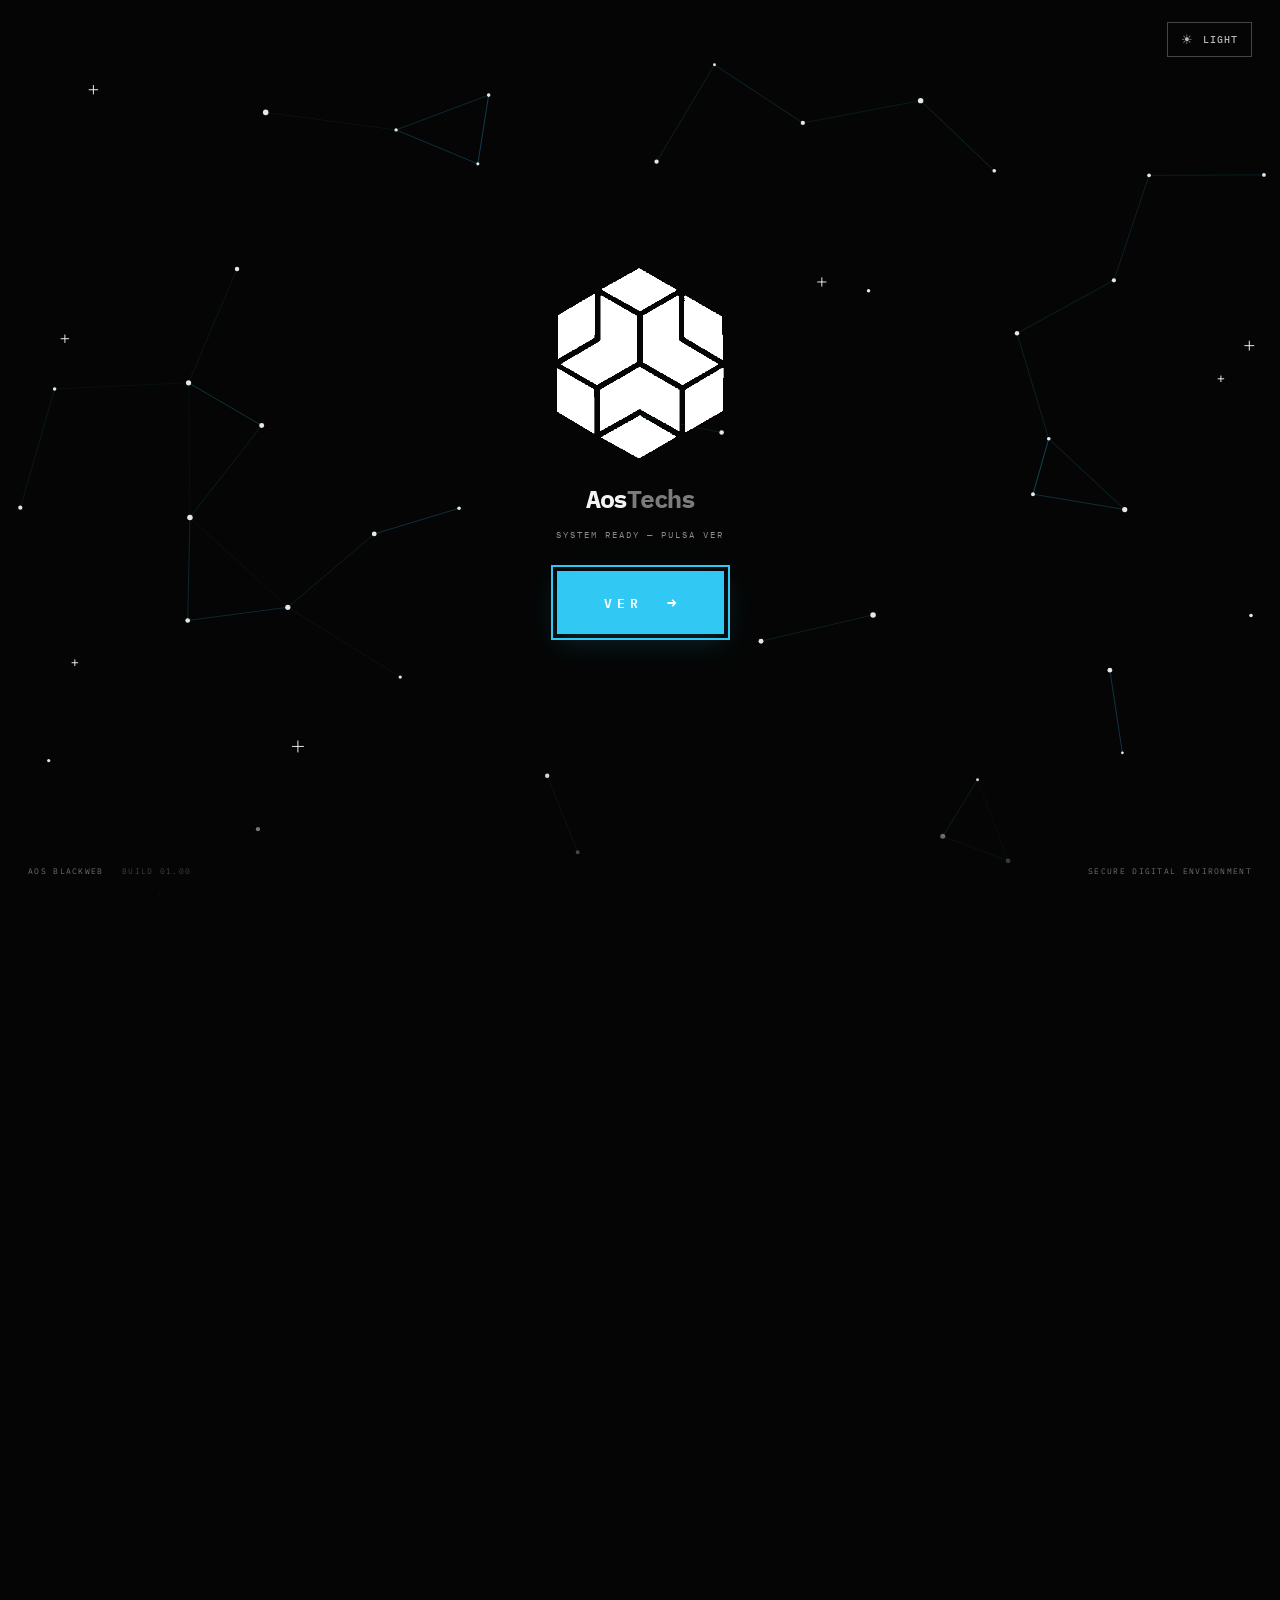
==== commit 53c80131: "Add files via upload" ====
--- a/index.html
+++ b/index.html
@@ -19,6 +19,8 @@
   <script src="js/net.js" defer></script>
   <script src="js/loader.js" defer></script>
   <script src="js/scramble.js" defer></script>
+  <script src="js/config.js" defer></script>
+  <script src="js/send.js" defer></script>
   <script src="js/main.js" defer></script>
 </head>
 <body class="is-loading">
@@ -182,6 +184,7 @@
       <div class="form-result" id="formResult" hidden>
         <strong id="resultTitle">Solicitud enviada.</strong>
         <p id="resultText"></p>
+        <p class="form-hint" id="resultDetail" hidden></p>
         <div class="modal-actions">
           <a class="button button-primary" id="resultWa" href="#" target="_blank" rel="noopener">ABRIR WHATSAPP <span>↗</span></a>
           <a class="button button-ghost" id="resultMail" href="#" hidden>ENVIAR POR CORREO <span>↗</span></a>
--- a/css/main.css
+++ b/css/main.css
@@ -25,15 +25,15 @@
 .brand-lockup{display:flex;align-items:center;gap:12px}.brand-mark{width:40px;height:40px;display:grid;place-items:center}.brand-mark img{width:100%;height:100%;object-fit:contain;filter:var(--logo-filter)}.brand-name{font:600 17px var(--mono);letter-spacing:-.8px}.brand-name b{color:var(--text)}.brand-name small{display:block;color:var(--muted);font:9px var(--mono);letter-spacing:1.1px;margin-top:4px}.top-nav{display:flex;gap:34px}.top-nav a,.header-contact{font:500 11px var(--mono);letter-spacing:.5px;color:var(--soft);transition:color .2s}.top-nav a:hover,.header-contact:hover{color:var(--accent2)}.header-contact{border:1px solid var(--line-strong);padding:11px 15px}.header-contact span{color:var(--accent2);margin-left:10px}.mobile-menu-toggle{display:none;background:none;color:var(--text);border:1px solid var(--line);padding:8px 11px}
 .hero{min-height:590px;display:grid;grid-template-columns:1.08fr .92fr;align-items:center;position:relative;padding-top:60px;padding-bottom:92px}.hero-copy{max-width:720px;z-index:2}.eyebrow,.section-index,.section-kicker{font:500 10px var(--mono);letter-spacing:1.5px;color:var(--accent2)}.live-dot{display:inline-block;width:7px;height:7px;border-radius:50%;background:#2caa70;box-shadow:0 0 12px #2caa70;margin-right:8px}.eyebrow-line{display:inline-block;width:46px;height:1px;background:var(--line-strong);vertical-align:middle;margin:0 10px}.hero-title{font-size:clamp(58px,8vw,112px);line-height:.98;letter-spacing:-7px;margin:28px 0 22px;font-weight:700}.hero-description{font:14px/1.9 var(--mono);color:var(--soft);max-width:650px}.hero-actions{display:flex;gap:13px;flex-wrap:wrap;margin-top:36px}.button{border:1px solid var(--line-strong);padding:15px 18px;display:inline-flex;align-items:center;justify-content:center;gap:24px;font:600 10px var(--mono);letter-spacing:.7px;cursor:pointer;transition:background .25s,border-color .25s,transform .25s;color:var(--text);background:transparent}.button:hover{transform:translateY(-2px);border-color:var(--blue)}.button-primary{background:var(--blue);border-color:var(--blue);color:var(--on-accent);box-shadow:0 8px 30px rgba(var(--blue-rgb),.16)}.button-primary:hover{background:var(--blue-hover)}.button-ghost{background:var(--ghost)}.button span{font-size:15px}
 .hero-visual{height:420px;position:relative;display:grid;place-items:center}.hero-emblem{width:min(62%,300px);filter:var(--logo-filter) drop-shadow(0 0 35px rgba(var(--blue-rgb),.12));opacity:.92;animation:float 7s ease-in-out infinite}.visual-orbit{position:absolute;border:1px solid rgba(var(--blue-rgb),.17);border-radius:50%;aspect-ratio:1}.orbit-one{width:350px}.orbit-two{width:470px;border-style:dashed;opacity:.55;animation:orbit 70s linear infinite}.hero-bottomline{position:absolute;bottom:28px;left:0;right:0;border-top:1px solid var(--line);padding-top:17px;display:flex;justify-content:space-between;color:var(--muted);font:9px var(--mono);letter-spacing:1.2px}.hero-bottomline b{color:var(--accent2);font-size:15px;margin-left:8px}
-.intro-strip{display:grid;grid-template-columns:1fr .6fr;gap:50px;align-items:end;padding:72px 0 35px;border-top:1px solid var(--line)}.section-heading{font-size:clamp(32px,4vw,54px);letter-spacing:-2.5px;margin:15px 0 0;line-height:1.08}.intro-strip>p,.software-heading>p,.contact-copy>p{font:12px/1.9 var(--mono);color:var(--muted);max-width:490px;margin:0 0 5px}
-.division-grid{display:grid;grid-template-columns:repeat(3,1fr);gap:16px;padding-bottom:110px}.division-card{background:linear-gradient(145deg,var(--card-a),var(--card-b));border:1px solid var(--line);padding:25px 24px 20px;position:relative;min-width:0;transition:border-color .3s,transform .3s;scroll-margin-top:105px}.division-card:hover{border-color:rgba(var(--blue-rgb),.45);transform:translateY(-4px)}.card-topline{display:flex;justify-content:space-between;align-items:center;color:var(--muted);font:9px var(--mono);letter-spacing:1.1px}.card-symbol{font-size:22px;color:var(--accent2)}.division-icon{height:115px;display:flex;align-items:center;justify-content:center;color:var(--accent2);font:500 48px var(--mono);text-shadow:0 0 30px rgba(var(--blue-rgb),var(--glow))}.icon-brackets{font-size:42px}.icon-tools{font-size:58px}.icon-market{font-size:48px}.division-title{font-size:30px;letter-spacing:-1.5px;margin:0 0 9px}.division-lead{font:11px/1.7 var(--mono);color:var(--soft);min-height:42px;margin:0 0 22px}.service-list{border-top:1px solid var(--line)}.service-row{width:100%;display:grid;grid-template-columns:28px 1fr 20px;align-items:center;gap:10px;text-align:left;padding:16px 0;background:none;border:0;border-bottom:1px solid var(--line);color:var(--text);cursor:pointer}.service-row:hover b,.service-row:hover i{color:var(--accent2)}.service-number{font:10px var(--mono);color:var(--accent2)}.service-row b{display:block;font-size:12px;font-weight:600;transition:color .2s}.service-row small{display:block;font:10px/1.6 var(--mono);color:var(--muted);margin-top:5px}.service-row i{font-style:normal;color:var(--muted);font-size:16px;transition:color .2s}.card-footer{display:flex;justify-content:space-between;gap:8px;align-items:center;padding-top:18px;font:8px var(--mono);letter-spacing:.5px;color:var(--muted)}.card-footer a{color:var(--accent2);white-space:nowrap}
+.intro-strip{display:grid;grid-template-columns:1fr;gap:50px;align-items:end;padding:72px 0 35px;border-top:1px solid var(--line)}.section-heading{font-size:clamp(32px,4vw,54px);letter-spacing:-2.5px;margin:15px 0 0;line-height:1.08}.intro-strip>p,.software-heading>p,.contact-copy>p{font:12px/1.9 var(--mono);color:var(--muted);max-width:490px;margin:0 0 5px}
+.division-grid{display:grid;grid-template-columns:repeat(3,1fr);gap:16px;padding-bottom:110px}.division-card{background:linear-gradient(145deg,var(--card-a),var(--card-b));border:1px solid var(--line);padding:25px 24px 20px;position:relative;min-width:0;transition:border-color .3s,transform .3s;scroll-margin-top:105px}.division-card:hover{border-color:rgba(var(--blue-rgb),.45);transform:translateY(-4px)}.card-topline{margin-bottom:34px;display:flex;justify-content:space-between;align-items:center;color:var(--muted);font:9px var(--mono);letter-spacing:1.1px}.division-title{font-size:30px;letter-spacing:-1.5px;margin:0 0 9px}.division-lead{font:11px/1.7 var(--mono);color:var(--soft);min-height:42px;margin:0 0 22px}.service-list{border-top:1px solid var(--line)}.service-row{width:100%;display:grid;grid-template-columns:28px 1fr 20px;align-items:center;gap:10px;text-align:left;padding:16px 0;background:none;border:0;border-bottom:1px solid var(--line);color:var(--text);cursor:pointer}.service-row:hover b,.service-row:hover i{color:var(--accent2)}.service-number{font:10px var(--mono);color:var(--accent2)}.service-row b{display:block;font-size:12px;font-weight:600;transition:color .2s}.service-row small{display:block;font:10px/1.6 var(--mono);color:var(--muted);margin-top:5px}.service-row i{font-style:normal;color:var(--muted);font-size:16px;transition:color .2s}.card-footer{display:flex;justify-content:space-between;gap:8px;align-items:center;padding-top:18px;font:8px var(--mono);letter-spacing:.5px;color:var(--muted)}.card-footer a{color:var(--accent2);white-space:nowrap}
 .software-section{padding:75px 0 110px;border-top:1px solid var(--line)}.section-kicker{margin-bottom:30px}.software-heading{display:grid;grid-template-columns:1fr .6fr;gap:50px;align-items:end;margin-bottom:36px}.product-feature{display:grid;grid-template-columns:1fr 1fr;border:1px solid var(--line);background:var(--panel)}.product-art{min-height:330px;position:relative;display:grid;place-items:center;overflow:hidden;background:radial-gradient(ellipse at 50% 50%,rgba(var(--blue-rgb),.13),transparent 55%),linear-gradient(135deg,var(--art-a),var(--art-b))}.product-art:before,.product-art:after{content:"";position:absolute;border:1px solid rgba(var(--blue-rgb),.15);border-radius:50%;width:360px;aspect-ratio:1}.product-art:after{width:470px;border-style:dashed}.product-window{width:65%;max-width:340px;position:relative;z-index:1;border:1px solid rgba(var(--blue-rgb),.36);background:var(--window-bg);box-shadow:0 20px 70px var(--shadow);transform:perspective(900px) rotateY(-9deg) rotateX(4deg)}.window-bar{height:28px;border-bottom:1px solid var(--line);display:flex;align-items:center;gap:5px;padding:0 10px}.window-bar i{width:5px;height:5px;border-radius:50%;background:var(--muted)}.window-bar span{margin-left:auto;font:7px var(--mono);color:var(--muted)}.window-content{padding:27px}.window-logo{font:700 32px var(--mono);letter-spacing:-2px}.window-logo span{color:var(--accent2)}.window-lines{display:grid;gap:8px;margin:22px 0}.window-lines i{height:5px;background:rgba(var(--blue-rgb),.2);width:90%}.window-lines i:nth-child(2){width:72%}.window-lines i:nth-child(3){width:84%}.window-lines i:nth-child(4){width:52%}.window-chip{display:inline-block;padding:7px 9px;border:1px solid rgba(var(--blue-rgb),.45);color:var(--accent2);font:7px var(--mono);letter-spacing:1px}.art-coordinate{position:absolute;bottom:20px;left:22px;color:var(--muted);font:8px var(--mono);letter-spacing:1px}.product-info{padding:50px 45px;display:flex;flex-direction:column;justify-content:center}.product-status{font:9px var(--mono);letter-spacing:1px;color:var(--soft)}.product-status i{display:inline-block;width:6px;height:6px;border-radius:50%;background:#e5a83a;margin-right:7px}.product-info h3{font-size:42px;letter-spacing:-2px;margin:20px 0 10px}.product-info p{font:12px/1.9 var(--mono);color:var(--muted);max-width:440px}.product-tags{display:flex;gap:8px;flex-wrap:wrap;margin:22px 0 30px}.product-tags span{border:1px solid var(--line-strong);padding:7px 9px;color:var(--soft);font:8px var(--mono)}.coming-soon{font:9px var(--mono);letter-spacing:1px;color:var(--accent2)}
 .process-section{padding:75px 0 105px;border-top:1px solid var(--line)}.process-grid{display:grid;grid-template-columns:repeat(4,1fr);gap:0;margin-top:42px;border:1px solid var(--line)}.process-grid>div{padding:25px;border-right:1px solid var(--line)}.process-grid>div:last-child{border:0}.process-grid>div>span{font:11px var(--mono);color:var(--accent2)}.process-grid h3{font-size:17px;margin:30px 0 8px}.process-grid p{font:10px/1.8 var(--mono);color:var(--muted);margin:0}
 .contact-section{padding:60px 0 75px;border-top:1px solid var(--line);display:flex;justify-content:space-between;align-items:center;gap:30px}.contact-copy{max-width:700px}.contact-copy .section-heading{margin-bottom:17px}.contact-cta{flex-shrink:0}.site-footer{border-top:1px solid var(--line);min-height:85px;display:flex;align-items:center;justify-content:space-between;gap:20px;color:var(--muted);font:8px var(--mono);letter-spacing:1px}.footer-brand{font:700 15px var(--mono);color:var(--text);letter-spacing:-.5px}.footer-brand span{color:var(--accent2)}
 .modal-backdrop{position:fixed;inset:0;background:var(--backdrop);backdrop-filter:blur(10px);z-index:50;display:none;align-items:center;justify-content:center;padding:20px}.modal-backdrop.is-open{display:flex}.request-modal{width:min(590px,100%);max-height:92vh;overflow:auto;position:relative;background:var(--modal-bg);border:1px solid var(--line-strong);padding:34px;box-shadow:0 30px 100px var(--shadow)}.modal-close{position:absolute;right:20px;top:15px;background:none;border:0;color:var(--soft);font-size:27px;cursor:pointer}.modal-kicker{font:9px var(--mono);letter-spacing:1.3px;color:var(--accent2)}.request-modal h2{font-size:30px;margin:12px 0}.request-modal>p,.form-result p{font:11px/1.8 var(--mono);color:var(--muted)}.request-modal form{display:grid;gap:14px;margin-top:25px}.request-modal label{display:grid;gap:7px;font:10px var(--mono);color:var(--soft)}.request-modal input,.request-modal textarea{width:100%;background:var(--input-bg);border:1px solid var(--line-strong);padding:12px;color:var(--text);outline:none;font:11px var(--mono);resize:vertical}.request-modal input:focus,.request-modal textarea:focus{border-color:var(--blue)}.modal-actions{display:flex;gap:10px;flex-wrap:wrap;margin-top:8px}.form-result{margin-top:24px;border-top:1px solid var(--line);padding-top:20px}.form-result strong{color:var(--accent2);font:600 13px var(--mono)}.form-result textarea{margin:12px 0;width:100%;background:var(--input-bg);border:1px solid var(--line);padding:12px;color:var(--soft);font:10px/1.7 var(--mono)}.form-result small{display:block;color:var(--muted);font:9px/1.6 var(--mono);margin-top:12px}.toast{position:fixed;bottom:25px;left:50%;transform:translate(-50%,20px);opacity:0;pointer-events:none;z-index:80;background:var(--toast-bg);border:1px solid var(--line-strong);padding:12px 18px;color:var(--text);font:10px var(--mono);transition:.25s}.toast.show{opacity:1;transform:translate(-50%,0)}
 @keyframes float{0%,100%{transform:translateY(0)}50%{transform:translateY(-12px)}}@keyframes orbit{to{transform:rotate(360deg)}}
 @media(max-width:1050px){.division-grid{grid-template-columns:1fr 1fr}.market-card{grid-column:1/-1}.market-card .service-list{display:grid;grid-template-columns:repeat(3,1fr);column-gap:18px}.market-card .service-row{border-bottom:1px solid var(--line)}.hero{min-height:530px}.hero-title{letter-spacing:-4px}}
-@media(max-width:760px){.section-shell{width:calc(100% - 38px)}.site-header{height:72px;padding:0 19px}.top-nav{display:none;position:absolute;top:71px;left:0;right:0;background:var(--nav-bg);padding:20px;flex-direction:column;gap:18px;border-bottom:1px solid var(--line)}.top-nav.open{display:flex}.header-contact{margin-left:auto;margin-right:12px;padding:9px 10px;font-size:9px}.mobile-menu-toggle{display:block}.brand-name{font-size:14px}.brand-mark{width:34px;height:34px}.hero{grid-template-columns:1fr;min-height:unset;padding-top:75px;padding-bottom:85px}.hero-title{font-size:clamp(54px,14vw,82px);letter-spacing:-4px}.hero-description{font-size:11px}.hero-visual{height:290px;grid-row:1;margin-bottom:15px}.hero-emblem{width:170px}.orbit-one{width:220px}.orbit-two{width:285px}.hero-copy{grid-row:2}.hero-bottomline{bottom:22px;font-size:7px}.intro-strip,.software-heading{grid-template-columns:1fr;gap:18px;padding-top:55px}.section-heading{font-size:35px}.division-grid{grid-template-columns:1fr;padding-bottom:70px}.market-card{grid-column:auto}.market-card .service-list{display:block}.division-card{padding:22px 18px}.division-icon{height:90px}.division-title{font-size:27px}.software-section,.process-section{padding:60px 0 70px}.product-feature{grid-template-columns:1fr}.product-art{min-height:270px}.product-info{padding:30px 24px}.product-info h3{font-size:34px}.process-grid{grid-template-columns:1fr 1fr}.process-grid>div:nth-child(2){border-right:0}.process-grid>div:nth-child(-n+2){border-bottom:1px solid var(--line)}.process-grid>div{padding:20px}.process-grid h3{margin-top:20px}.contact-section{align-items:flex-start;flex-direction:column;padding:50px 0}.site-footer{padding:22px 0;align-items:flex-start;flex-direction:column;gap:12px}.request-modal{padding:28px 20px}.modal-actions .button{width:100%}}
+@media(max-width:760px){.section-shell{width:calc(100% - 38px)}.site-header{height:72px;padding:0 19px}.top-nav{display:none;position:absolute;top:71px;left:0;right:0;background:var(--nav-bg);padding:20px;flex-direction:column;gap:18px;border-bottom:1px solid var(--line)}.top-nav.open{display:flex}.header-contact{margin-left:auto;margin-right:12px;padding:9px 10px;font-size:9px}.mobile-menu-toggle{display:block}.brand-name{font-size:14px}.brand-mark{width:34px;height:34px}.hero{grid-template-columns:1fr;min-height:unset;padding-top:75px;padding-bottom:85px}.hero-title{font-size:clamp(54px,14vw,82px);letter-spacing:-4px}.hero-description{font-size:11px}.hero-visual{height:290px;grid-row:1;margin-bottom:15px}.hero-emblem{width:170px}.orbit-one{width:220px}.orbit-two{width:285px}.hero-copy{grid-row:2}.hero-bottomline{bottom:22px;font-size:7px}.intro-strip,.software-heading{grid-template-columns:1fr;gap:18px;padding-top:55px}.section-heading{font-size:35px}.division-grid{grid-template-columns:1fr;padding-bottom:70px}.market-card{grid-column:auto}.market-card .service-list{display:block}.division-card{padding:22px 18px}.division-title{font-size:27px}.software-section,.process-section{padding:60px 0 70px}.product-feature{grid-template-columns:1fr}.product-art{min-height:270px}.product-info{padding:30px 24px}.product-info h3{font-size:34px}.process-grid{grid-template-columns:1fr 1fr}.process-grid>div:nth-child(2){border-right:0}.process-grid>div:nth-child(-n+2){border-bottom:1px solid var(--line)}.process-grid>div{padding:20px}.process-grid h3{margin-top:20px}.contact-section{align-items:flex-start;flex-direction:column;padding:50px 0}.site-footer{padding:22px 0;align-items:flex-start;flex-direction:column;gap:12px}.request-modal{padding:28px 20px}.modal-actions .button{width:100%}}
 @media(prefers-reduced-motion:reduce){*,*:before,*:after{scroll-behavior:auto!important;animation-duration:.01ms!important;animation-iteration-count:1!important;transition-duration:.01ms!important}}
 
 
@@ -54,3 +54,29 @@
 ::selection{background:rgba(var(--blue-rgb),.35)}
 .button-primary{color:#fff}
 
+/* ===== ENLACE EN FILA DE SERVICIO ===== */
+a.service-row{text-decoration:none;box-sizing:border-box}
+/* ===== PRODUCTO ===== */
+.product-status.is-live i{background:#2caa70}
+.product-icon{width:170px;height:170px;object-fit:contain;position:relative;z-index:1;border-radius:34px;box-shadow:0 22px 60px var(--shadow),0 0 0 1px rgba(var(--blue-rgb),.25)}
+.product-mark{position:relative;z-index:1;font:700 42px var(--mono);letter-spacing:-2px;color:var(--text)}
+.product-mark span{color:var(--blue)}
+.store-link{align-self:flex-start}
+.product-upcoming{margin-top:16px;border:1px dashed var(--line-strong);padding:26px 30px;display:grid;grid-template-columns:.8fr 1.4fr auto;gap:30px;align-items:center}
+.product-upcoming h3{font-size:30px;letter-spacing:-1.5px;margin:14px 0 0}
+.product-upcoming p{font:12px/1.9 var(--mono);color:var(--muted);margin:0}
+/* ===== FORMULARIO ===== */
+.hp{position:absolute!important;left:-9999px;width:1px;height:1px;opacity:0}
+.form-hint{font:9px/1.6 var(--mono);color:var(--muted);margin:-4px 0 0}
+.request-modal input:invalid:not(:placeholder-shown):not(:focus){border-color:#e5484d}
+.form-result .modal-actions{margin-top:18px}
+.form-result .button{text-decoration:none}
+.request-modal .button[disabled]{opacity:.6;cursor:progress}
+/* ===== FOOTER: GITHUB ===== */
+.footer-github{color:var(--soft);transition:color .2s}
+.footer-github:hover{color:var(--blue)}
+@media(max-width:760px){.product-upcoming{grid-template-columns:1fr;gap:14px;padding:22px 20px}.product-icon{width:130px;height:130px;border-radius:26px}}
+
+/* ===== CABECERA EN MÓVIL ===== */
+.top-nav .nav-contact{display:none}
+@media(max-width:520px){.header-contact{display:none}.brand-name small{display:none}.top-nav .nav-contact{display:block}}
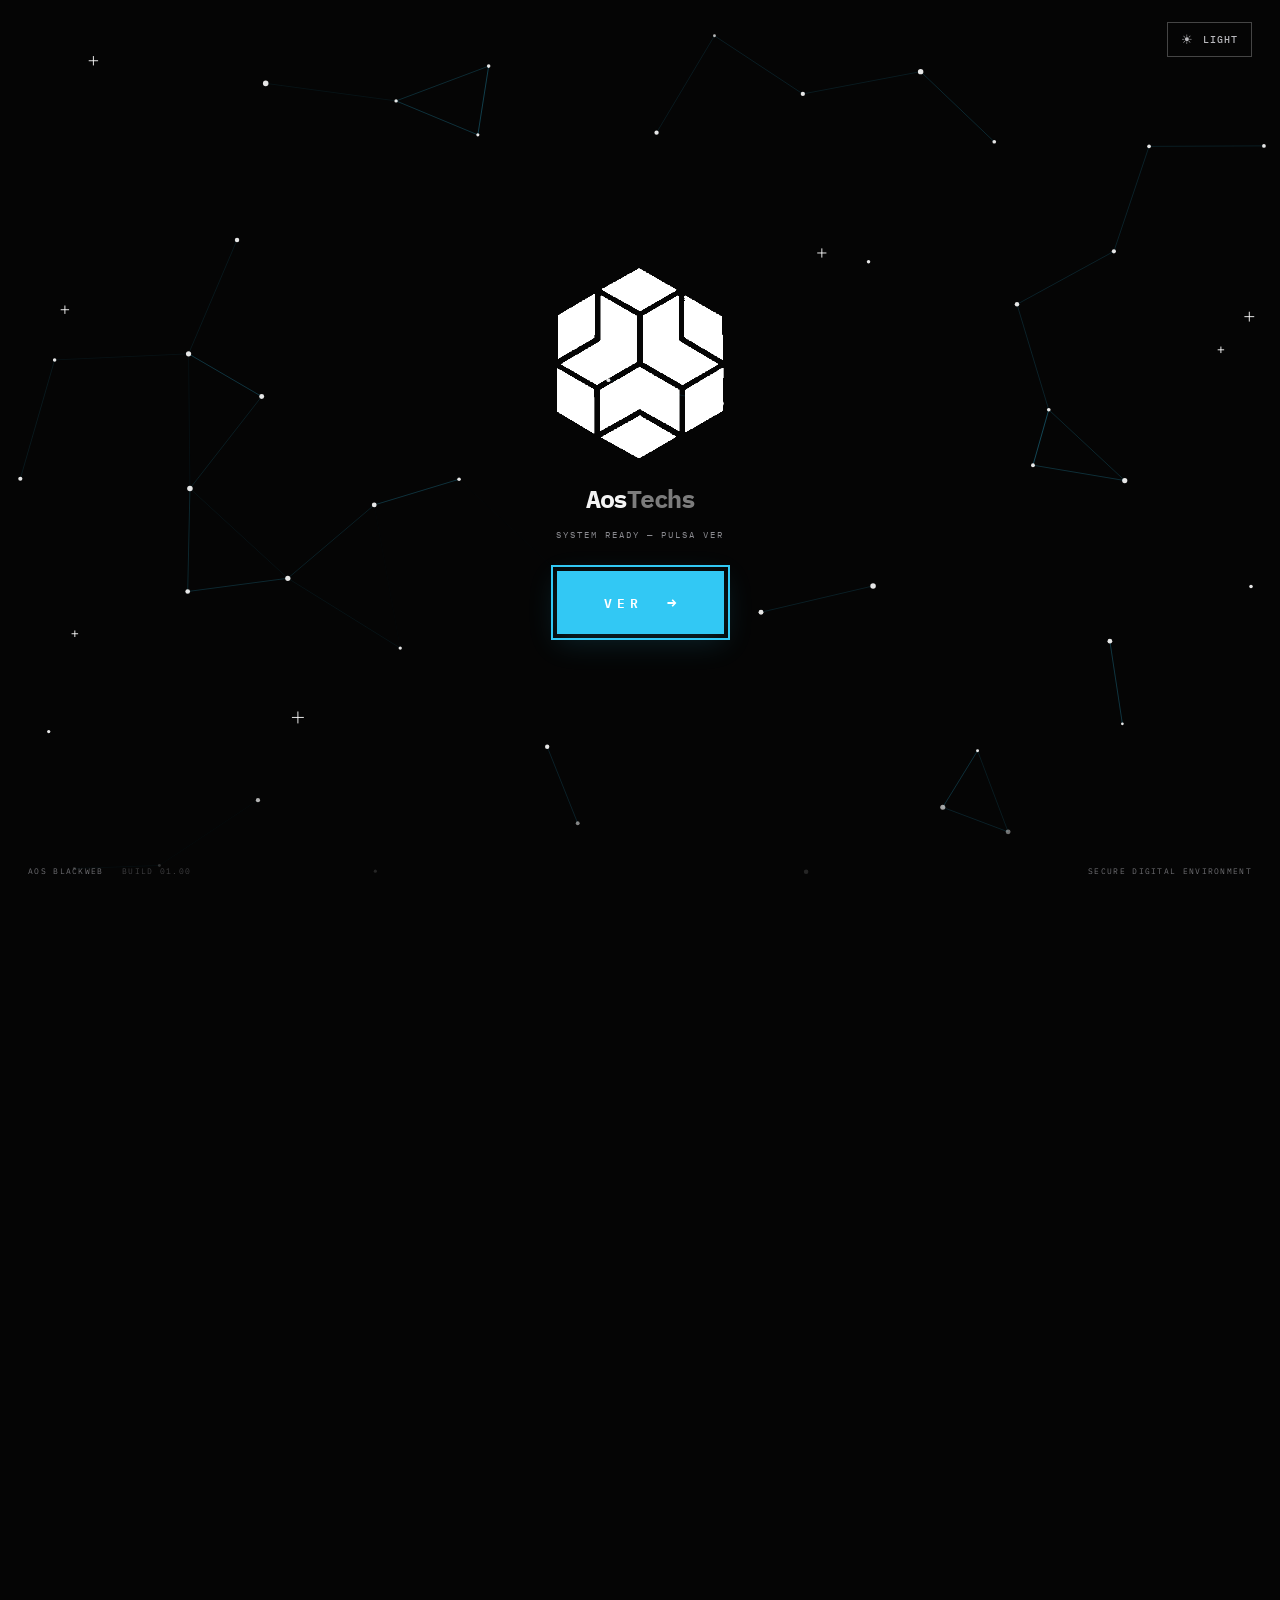
==== commit 1d2341c0: "Update index.html" ====
--- a/index.html
+++ b/index.html
@@ -81,7 +81,7 @@
     <section class="division-grid section-shell">
       <article class="division-card tech-card" id="techs">
         <div class="card-topline"><span>DIVISION 01 / DIGITAL</span></div>
-        <h2 class="division-title glitch-text" data-text="AOS TECHS">AOS TECHS</h2>
+        <h2 class="division-title glitch-text" data-text="AOS TECHS">DESARROLLO TECNOLOGICO</h2>
         <p class="division-lead">Desarrollo tecnológico y soluciones digitales a medida.</p>
         <div class="service-list">
           <a class="service-row" href="aos-techs.html#web"><span class="service-number">01</span><span><b>Desarrollo web</b><small>Landing, web corporativa o tienda online. Desde 290 €.</small></span><i>→</i></a>
@@ -94,7 +94,7 @@
 
       <article class="division-card sat-card" id="sat">
         <div class="card-topline"><span>DIVISION 02 / TECHNICAL SERVICE</span></div>
-        <h2 class="division-title glitch-text" data-text="AOS SAT">AOS SAT</h2>
+        <h2 class="division-title glitch-text" data-text="AOS SAT">SERVICIO SAT</h2>
         <p class="division-lead">Servicio técnico, diagnóstico y mantenimiento de dispositivos.</p>
         <div class="service-list">
           <a class="service-row" href="reparacion-moviles.html"><span class="service-number">01</span><span><b>Reparación de móviles</b><small>Elige tu modelo y mira el precio al momento.</small></span><i>→</i></a>
@@ -113,7 +113,7 @@
           <button class="service-row" data-service="sell-phone"><span class="service-number">02</span><span><b>Vender mi móvil</b><small>Cuéntanos qué dispositivo quieres vender.</small></span><i>↗</i></button>
           <button class="service-row" data-service="valuation"><span class="service-number">03</span><span><b>Solicitar tasación</b><small>Prepara los datos de tu terminal y pide oferta.</small></span><i>↗</i></button>
         </div>
-        <div class="card-footer"><span>AOS MARKET — BUY & SELL</span><a href="#contact">CONSULTAR TERMINALES ↗</a></div>
+        <div class="card-footer"><span>AOS MARKET — COMPRA & VENDE</span><a href="#contact">CONSULTAR TERMINALES ↗</a></div>
       </article>
     </section>
 
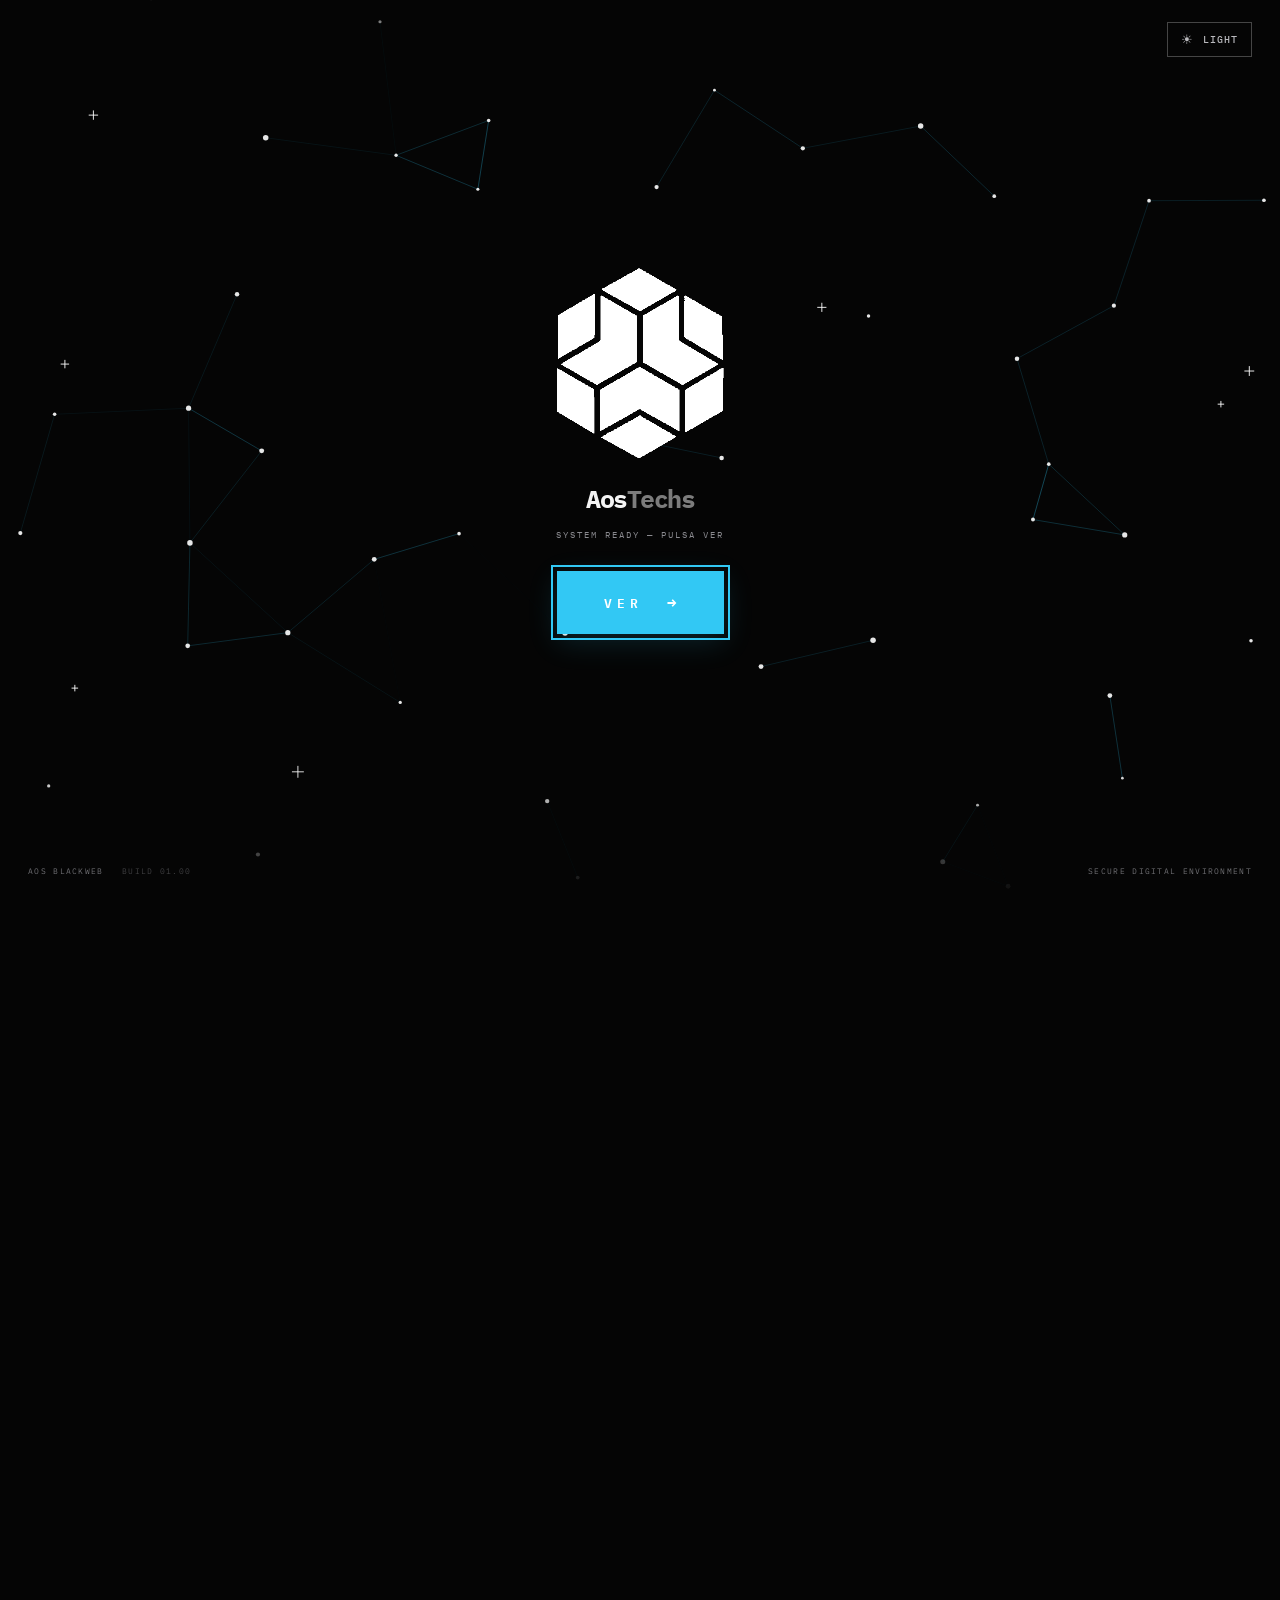
==== commit 8238e368: "Update meta description and hero description text" ====
--- a/index.html
+++ b/index.html
@@ -4,7 +4,7 @@
   <meta charset="UTF-8">
   <meta name="viewport" content="width=device-width, initial-scale=1.0">
   <meta name="theme-color" content="#050505">
-  <meta name="description" content="AOS BlackWeb: corporación tecnológica y RMA (SAT). Desarrollo digital, reparaciones y compraventa de terminales.">
+  <meta name="description" content="AOS BlackWeb: corporación tecnológica // RMA (SAT). Desarrollo digital, reparaciones y compraventa de terminales.">
   <title>AOS BlackWeb — Tecnología, SAT y Market</title>
   <link rel="icon" type="image/png" href="assets/images/favicon.png">
   <script>(function(){var t='dark';try{t=localStorage.getItem('aos-theme')||'dark'}catch(e){}document.documentElement.dataset.theme=t==='light'?'light':'dark'})()</script>
@@ -61,7 +61,7 @@
       <div class="hero-copy">
         <div class="eyebrow"><span class="live-dot"></span> CORPORATE TECHNOLOGY GROUP <span class="eyebrow-line"></span> ES / 01</div>
         <h1 class="hero-title glitch-text" data-text="AOS BlackWeb">AOS BlackWeb</h1>
-        <p class="hero-description">Corporación tecnológica y RMA (SAT) especializada en desarrollo tecnológico, reparaciones y soluciones avanzadas y métodos de compra/venta de terminales.</p>
+        <p class="hero-description">Corporación tecnológica // RMA (SAT) especializada en desarrollo tecnológico, reparaciones y soluciones avanzadas y métodos de compra/venta de terminales.</p>
         <div class="hero-actions">
           <a class="button button-primary" href="#divisions">EXPLORAR DIVISIONES <span>↘</span></a>
           <a class="button button-ghost" href="#contact">CONTACTAR CON AOS <span>↗</span></a>
